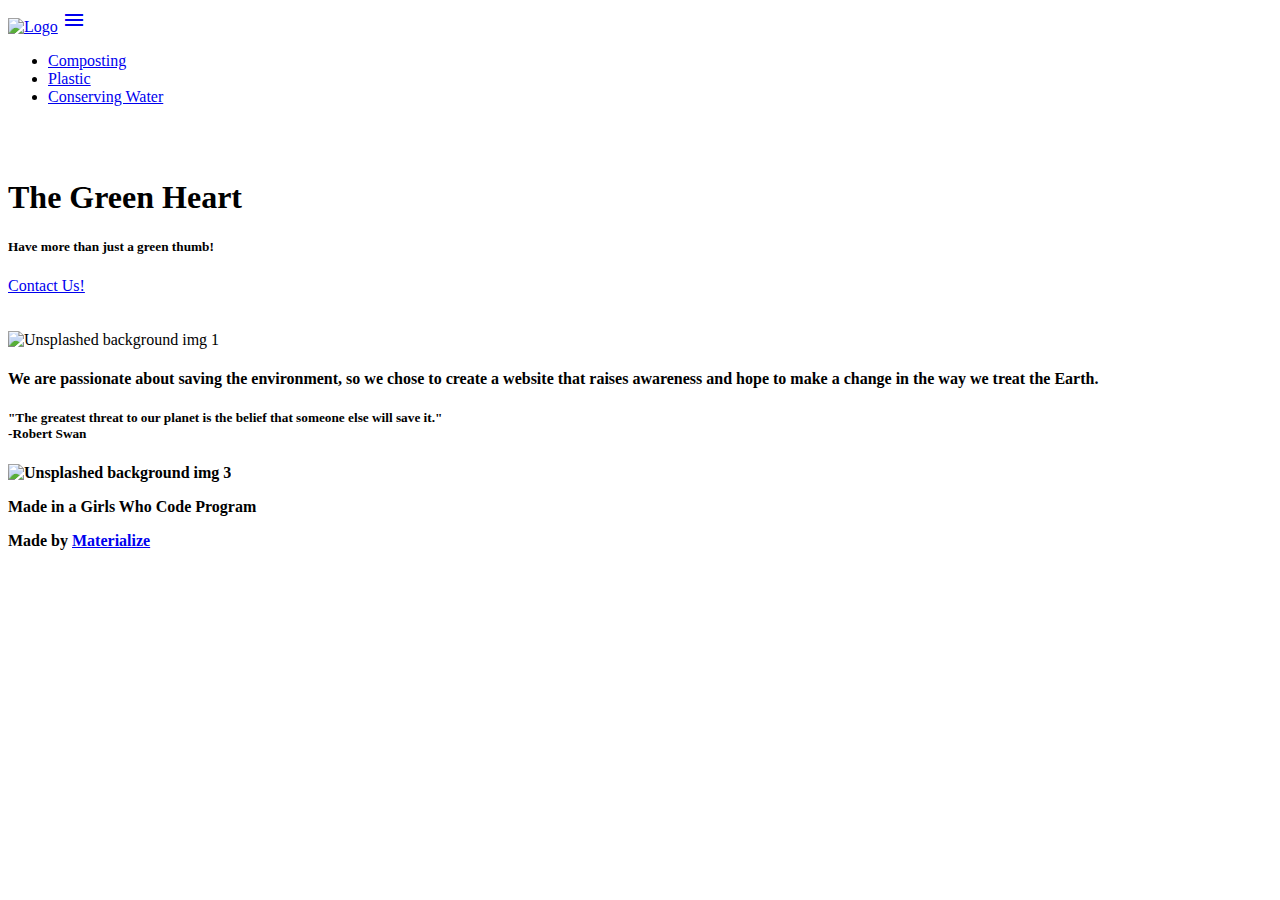
==== html/index.html @ 4b190156 "buttons work" ====
<!DOCTYPE html>
<html>
	<head>
	<title>The Green Heart</title>
		<script
			src="https://code.jquery.com/jquery-3.3.1.min.js"
			integrity="sha256-FgpCb/KJQlLNfOu91ta32o/NMZxltwRo8QtmkMRdAu8="
		crossorigin="anonymous"></script>
		<link rel="stylesheet" type="text/css" href="style.css">	

    <link rel="stylesheet" href="https://cdnjs.cloudflare.com/ajax/libs/materialize/1.0.0-rc.2/css/materialize.min.css">

    <!-- Compiled and minified JavaScript -->
    <script src="https://cdnjs.cloudflare.com/ajax/libs/materialize/1.0.0-rc.2/js/materialize.min.js"></script>
	<link href="https://fonts.googleapis.com/icon?family=Material+Icons" rel="stylesheet">
	</head>
	
	
	<body>
	<nav>
   <div class="nav-wrapper">
	   <a href="#" class="brand-logo center"><img src="http://emoji.co.uk/files/emoji-one/symbols-emoji-one/2018-green-heart.png" alt="Logo" height="70" width="70"></a>
      <a href="#" data-target="mobile-demo" class="sidenav-trigger"><i class="material-icons">menu</i></a>
      <ul id="nav-mobile" class="right hide-on-med-and-down">
        <li><a href="Composting.html">Composting</a></li>
        <li><a href="Plastic.html">Plastic</a></li>
        <li><a href="ConservingWater.html">Conserving Water</a></li>
      </ul>
    </div>
  </nav>

  <div id="index-banner" class="parallax-container">
    <div class="section no-pad-bot">
      <div class="container">
        <br><br>
        <h1 class="header center teal-text text-lighten-2">The Green Heart</h1>
        <div class="row center">
          <h5 class="header col s12 light">Have more than just a green thumb!</h5>
        </div>
        <div class="row center">
          <a href=ContactUs.html id="download-button" class="btn-large waves-effect waves-light teal lighten-1">Contact Us!</a>
        </div>
        <br><br>
		
		

      </div>
    </div>
    <div class="parallax"><img src="background1.jpg" alt="Unsplashed background img 1"></div>
  </div>


  <div class="container">
   <h4> <b> We are passionate about saving the environment, so we chose to create a website that raises awareness and hope to make a change in the way we treat the Earth. <b> </h4>
    <div class="section">
	
	

  

  <div class="parallax-container valign-wrapper">
    <div class="section no-pad-bot">
      <div class="container">
        <div class="row center">
          <h5 class="header col s12 light" >"The greatest threat to our planet is the belief that someone else will save it."<br> -Robert Swan</h5>
        </div>
      </div>
    </div>
    <div class="parallax"><img src="background3.jpg" alt="Unsplashed background img 3"></div>
  </div>

  <footer class="page-footer teal">
    <div class="container">
      <div class="row">
        <div class="col l6 s12">
          <p class="grey-text text-lighten-4">Made in a Girls Who Code Program</p>


       
    <div class="footer-copyright">
      <div class="container">
      Made by <a class="brown-text text-lighten-3" href="http://materializecss.com">Materialize</a>
      </div>
    </div>
  </footer>
        

  </body>
</html>
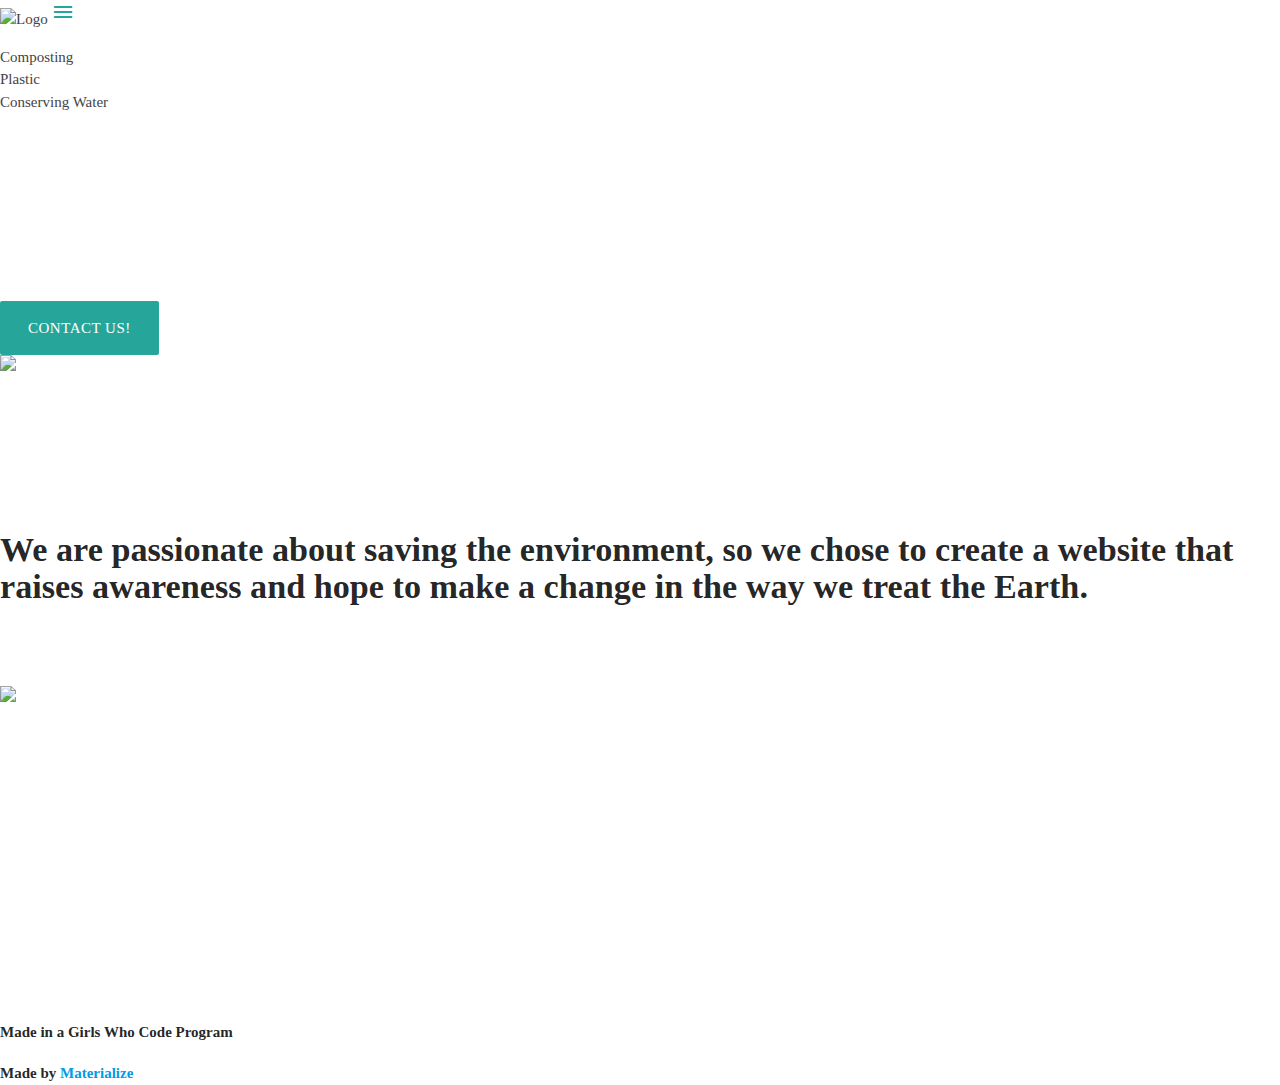
==== commit 302c08fa: "Merge branch 'master' of https://github.com/kendilangley/TheGreenHeart" ====
--- a/html/index.html
+++ b/html/index.html
@@ -6,7 +6,7 @@
 			src="https://code.jquery.com/jquery-3.3.1.min.js"
 			integrity="sha256-FgpCb/KJQlLNfOu91ta32o/NMZxltwRo8QtmkMRdAu8="
 		crossorigin="anonymous"></script>
-		<link rel="stylesheet" type="text/css" href="style.css">	
+		<link rel="stylesheet" type="text/css" href="../css/style.css">	
 
     <link rel="stylesheet" href="https://cdnjs.cloudflare.com/ajax/libs/materialize/1.0.0-rc.2/css/materialize.min.css">
 
--- a/css/style.css
+++ b/css/style.css
@@ -0,0 +1,5074 @@
+nav ul a,
+nav .brand-logo {
+  color: #444;
+  font-family: Georgia, serif;
+}
+
+p {
+  line-height: 2rem;
+   font-family: Georgia, serif;
+}
+
+.sidenav-trigger {
+  color: #26a69a;
+  font-family: Georgia, serif;
+}
+
+.parallax-container {
+  min-height: 380px;
+  line-height: 0;
+  height: auto;
+  color: rgba(255,255,255,.9);
+  font-family: Georgia, serif;
+}
+  .parallax-container .section {
+    width: 100%;
+	font-family: Georgia, serif;
+  }
+
+@media only screen and (max-width : 992px) {
+  .parallax-container .section {
+    position: absolute;
+    top: 40%;
+	font-family: Georgia, serif;
+  }
+  #index-banner .section {
+    top: 10%;
+	font-family: Georgia, serif;
+  }
+}
+
+@media only screen and (max-width : 600px) {
+  #index-banner .section {
+    top: 0;
+	font-family: Georgia, serif;
+  }
+}
+
+.icon-block {
+  padding: 0 15px;
+  font-family: Georgia, serif;
+}
+.icon-block .material-icons {
+  font-size: inherit;
+  font-family: Georgia, serif;
+}
+
+footer.page-footer {
+  margin: 0;
+  font-family: Georgia, serif;
+}
+html {
+  line-height: 1.15;
+  /* 1 */
+  -ms-text-size-adjust: 100%;
+  /* 2 */
+  -webkit-text-size-adjust: 100%;
+  /* 2 */
+  font-family: Georgia, serif;
+}
+
+
+body {
+  margin: 0;
+  font-family: Georgia, serif;
+}
+
+
+article,
+aside,
+footer,
+header,
+nav,
+section {
+  display: block;
+  font-family: Georgia, serif;
+}
+
+
+h1 {
+  font-size: 2em;
+  margin: 0.67em 0;
+  font-family: Georgia, serif;
+}
+
+figcaption,
+figure,
+main {
+  /* 1 */
+  display: block;
+  font-family: Georgia, serif;
+}
+
+figure {
+  margin: 1em 40px;
+  font-family: Georgia, serif;
+}
+
+hr {
+  -webkit-box-sizing: content-box;
+          box-sizing: content-box;
+  /* 1 */
+  height: 0;
+  /* 1 */
+  overflow: visible;
+  /* 2 */
+  font-family: Georgia, serif;
+}
+
+pre {
+  font-family: Georgia, serif;
+  /* 1 */
+  font-size: 1em;
+  /* 2 */
+}
+
+a {
+  background-color: transparent;
+  /* 1 */
+  -webkit-text-decoration-skip: objects;
+  /* 2 */
+  font-family: Georgia, serif;
+}
+
+abbr[title] {
+  border-bottom: none;
+  /* 1 */
+  text-decoration: underline;
+  /* 2 */
+  text-decoration: underline dotted;
+  /* 2 */
+  font-family: Georgia, serif;
+}
+
+b,
+strong {
+  font-weight: inherit;
+  font-family: Georgia, serif;
+}
+
+b,
+strong {
+  font-weight: bolder;
+  font-family: Georgia, serif;
+}
+
+code,
+kbd,
+samp {
+  font-family: Georgia, serif;
+  /* 1 */
+  font-size: 1em;
+  /* 2 */
+}
+
+dfn {
+  font-style: italic;
+  font-family: Georgia, serif;
+}
+
+mark {
+  background-color: #ff0;
+  color: #000;
+}
+
+/**
+ * Add the correct font size in all browsers.
+ */
+small {
+  font-size: 80%;
+}
+
+/**
+ * Prevent `sub` and `sup` elements from affecting the line height in
+ * all browsers.
+ */
+sub,
+sup {
+  font-size: 75%;
+  line-height: 0;
+  position: relative;
+  vertical-align: baseline;
+}
+
+sub {
+  bottom: -0.25em;
+}
+
+sup {
+  top: -0.5em;
+}
+
+/* Embedded content
+   ========================================================================== */
+/**
+ * Add the correct display in IE 9-.
+ */
+audio,
+video {
+  display: inline-block;
+}
+
+/**
+ * Add the correct display in iOS 4-7.
+ */
+audio:not([controls]) {
+  display: none;
+  height: 0;
+}
+
+/**
+ * Remove the border on images inside links in IE 10-.
+ */
+img {
+  border-style: none;
+}
+
+/**
+ * Hide the overflow in IE.
+ */
+svg:not(:root) {
+  overflow: hidden;
+}
+
+/* Forms
+   ========================================================================== */
+/**
+ * 1. Change the font styles in all browsers (opinionated).
+ * 2. Remove the margin in Firefox and Safari.
+ */
+button,
+input,
+optgroup,
+select,
+textarea {
+  font-family: sans-serif;
+  /* 1 */
+  font-size: 100%;
+  /* 1 */
+  line-height: 1.15;
+  /* 1 */
+  margin: 0;
+  /* 2 */
+}
+
+/**
+ * Show the overflow in IE.
+ * 1. Show the overflow in Edge.
+ */
+button,
+input {
+  /* 1 */
+  overflow: visible;
+}
+
+/**
+ * Remove the inheritance of text transform in Edge, Firefox, and IE.
+ * 1. Remove the inheritance of text transform in Firefox.
+ */
+button,
+select {
+  /* 1 */
+  text-transform: none;
+}
+
+/**
+ * 1. Prevent a WebKit bug where (2) destroys native `audio` and `video`
+ *    controls in Android 4.
+ * 2. Correct the inability to style clickable types in iOS and Safari.
+ */
+button,
+html [type="button"],
+[type="reset"],
+[type="submit"] {
+  -webkit-appearance: button;
+  /* 2 */
+}
+
+/**
+ * Remove the inner border and padding in Firefox.
+ */
+button::-moz-focus-inner,
+[type="button"]::-moz-focus-inner,
+[type="reset"]::-moz-focus-inner,
+[type="submit"]::-moz-focus-inner {
+  border-style: none;
+  padding: 0;
+}
+
+/**
+ * Restore the focus styles unset by the previous rule.
+ */
+button:-moz-focusring,
+[type="button"]:-moz-focusring,
+[type="reset"]:-moz-focusring,
+[type="submit"]:-moz-focusring {
+  outline: 1px dotted ButtonText;
+}
+
+/**
+ * Correct the padding in Firefox.
+ */
+fieldset {
+  padding: 0.35em 0.75em 0.625em;
+}
+
+/**
+ * 1. Correct the text wrapping in Edge and IE.
+ * 2. Correct the color inheritance from `fieldset` elements in IE.
+ * 3. Remove the padding so developers are not caught out when they zero out
+ *    `fieldset` elements in all browsers.
+ */
+legend {
+  -webkit-box-sizing: border-box;
+          box-sizing: border-box;
+  /* 1 */
+  color: inherit;
+  /* 2 */
+  display: table;
+  /* 1 */
+  max-width: 100%;
+  /* 1 */
+  padding: 0;
+  /* 3 */
+  white-space: normal;
+  /* 1 */
+}
+
+/**
+ * 1. Add the correct display in IE 9-.
+ * 2. Add the correct vertical alignment in Chrome, Firefox, and Opera.
+ */
+progress {
+  display: inline-block;
+  /* 1 */
+  vertical-align: baseline;
+  /* 2 */
+}
+
+/**
+ * Remove the default vertical scrollbar in IE.
+ */
+textarea {
+  overflow: auto;
+}
+
+/**
+ * 1. Add the correct box sizing in IE 10-.
+ * 2. Remove the padding in IE 10-.
+ */
+[type="checkbox"],
+[type="radio"] {
+  -webkit-box-sizing: border-box;
+          box-sizing: border-box;
+  /* 1 */
+  padding: 0;
+  /* 2 */
+}
+
+/**
+ * Correct the cursor style of increment and decrement buttons in Chrome.
+ */
+[type="number"]::-webkit-inner-spin-button,
+[type="number"]::-webkit-outer-spin-button {
+  height: auto;
+}
+
+/**
+ * 1. Correct the odd appearance in Chrome and Safari.
+ * 2. Correct the outline style in Safari.
+ */
+[type="search"] {
+  -webkit-appearance: textfield;
+  /* 1 */
+  outline-offset: -2px;
+  /* 2 */
+}
+
+/**
+ * Remove the inner padding and cancel buttons in Chrome and Safari on macOS.
+ */
+[type="search"]::-webkit-search-cancel-button,
+[type="search"]::-webkit-search-decoration {
+  -webkit-appearance: none;
+}
+
+/**
+ * 1. Correct the inability to style clickable types in iOS and Safari.
+ * 2. Change font properties to `inherit` in Safari.
+ */
+::-webkit-file-upload-button {
+  -webkit-appearance: button;
+  /* 1 */
+  font: inherit;
+  /* 2 */
+}
+
+/* Interactive
+   ========================================================================== */
+/*
+ * Add the correct display in IE 9-.
+ * 1. Add the correct display in Edge, IE, and Firefox.
+ */
+details,
+menu {
+  display: block;
+}
+
+/*
+ * Add the correct display in all browsers.
+ */
+summary {
+  display: list-item;
+}
+
+/* Scripting
+   ========================================================================== */
+/**
+ * Add the correct display in IE 9-.
+ */
+canvas {
+  display: inline-block;
+}
+
+/**
+ * Add the correct display in IE.
+ */
+template {
+  display: none;
+}
+
+/* Hidden
+   ========================================================================== */
+/**
+ * Add the correct display in IE 10-.
+ */
+[hidden] {
+  display: none;
+}
+
+html {
+  -webkit-box-sizing: border-box;
+          box-sizing: border-box;
+}
+
+*, *:before, *:after {
+  -webkit-box-sizing: inherit;
+          box-sizing: inherit;
+}
+
+button,
+input,
+optgroup,
+select,
+textarea {
+  font-family: -apple-system, BlinkMacSystemFont, "Segoe UI", Roboto, Oxygen-Sans, Ubuntu, Cantarell, "Helvetica Neue", sans-serif;
+}
+
+ul:not(.browser-default) {
+  padding-left: 0;
+  list-style-type: none;
+}
+
+ul:not(.browser-default) > li {
+  list-style-type: none;
+}
+
+a {
+  color: #039be5;
+  text-decoration: none;
+  -webkit-tap-highlight-color: transparent;
+}
+
+a {
+  text-decoration: none;
+}
+
+html {
+  line-height: 1.5;
+  font-family: -apple-system, BlinkMacSystemFont, "Segoe UI", Roboto, Oxygen-Sans, Ubuntu, Cantarell, "Helvetica Neue", sans-serif;
+  font-weight: normal;
+  color: rgba(0, 0, 0, 0.87);
+}
+
+@media only screen and (min-width: 0) {
+  html {
+    font-size: 14px;
+  }
+}
+
+@media only screen and (min-width: 992px) {
+  html {
+    font-size: 14.5px;
+  }
+}
+
+@media only screen and (min-width: 1200px) {
+  html {
+    font-size: 15px;
+  }
+}
+
+h1, h2, h3, h4, h5, h6 {
+  font-weight: 400;
+  line-height: 1.3;
+}
+
+h1 a, h2 a, h3 a, h4 a, h5 a, h6 a {
+  font-weight: inherit;
+}
+
+h1 {
+  font-size: 4.2rem;
+  line-height: 110%;
+  margin: 2.8rem 0 1.68rem 0;
+}
+
+h2 {
+  font-size: 3.56rem;
+  line-height: 110%;
+  margin: 2.3733333333rem 0 1.424rem 0;
+}
+
+h3 {
+  font-size: 2.92rem;
+  line-height: 110%;
+  margin: 1.9466666667rem 0 1.168rem 0;
+}
+
+h4 {
+  font-size: 2.28rem;
+  line-height: 110%;
+  margin: 1.52rem 0 0.912rem 0;
+}
+
+h5 {
+  font-size: 1.64rem;
+  line-height: 110%;
+  margin: 1.0933333333rem 0 0.656rem 0;
+}
+
+h6 {
+  font-size: 1.15rem;
+  line-height: 110%;
+  margin: 0.7666666667rem 0 0.46rem 0;
+}
+
+em {
+  font-style: italic;
+}
+
+strong {
+  font-weight: 500;
+}
+
+small {
+  font-size: 75%;
+}
+
+.light {
+  font-weight: 300;
+}
+
+.thin {
+  font-weight: 200;
+}
+
+@media only screen and (min-width: 360px) {
+  .flow-text {
+    font-size: 1.2rem;
+  }
+}
+
+@media only screen and (min-width: 390px) {
+  .flow-text {
+    font-size: 1.224rem;
+  }
+}
+
+@media only screen and (min-width: 420px) {
+  .flow-text {
+    font-size: 1.248rem;
+  }
+}
+
+@media only screen and (min-width: 450px) {
+  .flow-text {
+    font-size: 1.272rem;
+  }
+}
+
+@media only screen and (min-width: 480px) {
+  .flow-text {
+    font-size: 1.296rem;
+  }
+}
+
+@media only screen and (min-width: 510px) {
+  .flow-text {
+    font-size: 1.32rem;
+  }
+}
+
+@media only screen and (min-width: 540px) {
+  .flow-text {
+    font-size: 1.344rem;
+  }
+}
+
+@media only screen and (min-width: 570px) {
+  .flow-text {
+    font-size: 1.368rem;
+  }
+}
+
+@media only screen and (min-width: 600px) {
+  .flow-text {
+    font-size: 1.392rem;
+  }
+}
+
+@media only screen and (min-width: 630px) {
+  .flow-text {
+    font-size: 1.416rem;
+  }
+}
+
+@media only screen and (min-width: 660px) {
+  .flow-text {
+    font-size: 1.44rem;
+  }
+}
+
+@media only screen and (min-width: 690px) {
+  .flow-text {
+    font-size: 1.464rem;
+  }
+}
+
+@media only screen and (min-width: 720px) {
+  .flow-text {
+    font-size: 1.488rem;
+  }
+}
+
+@media only screen and (min-width: 750px) {
+  .flow-text {
+    font-size: 1.512rem;
+  }
+}
+
+@media only screen and (min-width: 780px) {
+  .flow-text {
+    font-size: 1.536rem;
+  }
+}
+
+@media only screen and (min-width: 810px) {
+  .flow-text {
+    font-size: 1.56rem;
+  }
+}
+
+@media only screen and (min-width: 840px) {
+  .flow-text {
+    font-size: 1.584rem;
+  }
+}
+
+@media only screen and (min-width: 870px) {
+  .flow-text {
+    font-size: 1.608rem;
+  }
+}
+
+@media only screen and (min-width: 900px) {
+  .flow-text {
+    font-size: 1.632rem;
+  }
+}
+
+@media only screen and (min-width: 930px) {
+  .flow-text {
+    font-size: 1.656rem;
+  }
+}
+
+@media only screen and (min-width: 960px) {
+  .flow-text {
+    font-size: 1.68rem;
+  }
+}
+
+@media only screen and (max-width: 360px) {
+  .flow-text {
+    font-size: 1.2rem;
+  }
+}
+
+.scale-transition {
+  -webkit-transition: -webkit-transform 0.3s cubic-bezier(0.53, 0.01, 0.36, 1.63) !important;
+  transition: -webkit-transform 0.3s cubic-bezier(0.53, 0.01, 0.36, 1.63) !important;
+  transition: transform 0.3s cubic-bezier(0.53, 0.01, 0.36, 1.63) !important;
+  transition: transform 0.3s cubic-bezier(0.53, 0.01, 0.36, 1.63), -webkit-transform 0.3s cubic-bezier(0.53, 0.01, 0.36, 1.63) !important;
+}
+
+.scale-transition.scale-out {
+  -webkit-transform: scale(0);
+          transform: scale(0);
+  -webkit-transition: -webkit-transform .2s !important;
+  transition: -webkit-transform .2s !important;
+  transition: transform .2s !important;
+  transition: transform .2s, -webkit-transform .2s !important;
+}
+
+.scale-transition.scale-in {
+  -webkit-transform: scale(1);
+          transform: scale(1);
+}
+
+.card-panel {
+  -webkit-transition: -webkit-box-shadow .25s;
+  transition: -webkit-box-shadow .25s;
+  transition: box-shadow .25s;
+  transition: box-shadow .25s, -webkit-box-shadow .25s;
+  padding: 24px;
+  margin: 0.5rem 0 1rem 0;
+  border-radius: 2px;
+  background-color: #fff;
+}
+
+.card {
+  position: relative;
+  margin: 0.5rem 0 1rem 0;
+  background-color: #fff;
+  -webkit-transition: -webkit-box-shadow .25s;
+  transition: -webkit-box-shadow .25s;
+  transition: box-shadow .25s;
+  transition: box-shadow .25s, -webkit-box-shadow .25s;
+  border-radius: 2px;
+}
+
+.card .card-title {
+  font-size: 24px;
+  font-weight: 300;
+}
+
+.card .card-title.activator {
+  cursor: pointer;
+}
+
+.card.small, .card.medium, .card.large {
+  position: relative;
+}
+
+.card.small .card-image, .card.medium .card-image, .card.large .card-image {
+  max-height: 60%;
+  overflow: hidden;
+}
+
+.card.small .card-image + .card-content, .card.medium .card-image + .card-content, .card.large .card-image + .card-content {
+  max-height: 40%;
+}
+
+.card.small .card-content, .card.medium .card-content, .card.large .card-content {
+  max-height: 100%;
+  overflow: hidden;
+}
+
+.card.small .card-action, .card.medium .card-action, .card.large .card-action {
+  position: absolute;
+  bottom: 0;
+  left: 0;
+  right: 0;
+}
+
+.card.small {
+  height: 300px;
+}
+
+.card.medium {
+  height: 400px;
+}
+
+.card.large {
+  height: 500px;
+}
+
+.card.horizontal {
+  display: -webkit-box;
+  display: -webkit-flex;
+  display: -ms-flexbox;
+  display: flex;
+}
+
+.card.horizontal.small .card-image, .card.horizontal.medium .card-image, .card.horizontal.large .card-image {
+  height: 100%;
+  max-height: none;
+  overflow: visible;
+}
+
+.card.horizontal.small .card-image img, .card.horizontal.medium .card-image img, .card.horizontal.large .card-image img {
+  height: 100%;
+}
+
+.card.horizontal .card-image {
+  max-width: 50%;
+}
+
+.card.horizontal .card-image img {
+  border-radius: 2px 0 0 2px;
+  max-width: 100%;
+  width: auto;
+}
+
+.card.horizontal .card-stacked {
+  display: -webkit-box;
+  display: -webkit-flex;
+  display: -ms-flexbox;
+  display: flex;
+  -webkit-box-orient: vertical;
+  -webkit-box-direction: normal;
+  -webkit-flex-direction: column;
+      -ms-flex-direction: column;
+          flex-direction: column;
+  -webkit-box-flex: 1;
+  -webkit-flex: 1;
+      -ms-flex: 1;
+          flex: 1;
+  position: relative;
+}
+
+.card.horizontal .card-stacked .card-content {
+  -webkit-box-flex: 1;
+  -webkit-flex-grow: 1;
+      -ms-flex-positive: 1;
+          flex-grow: 1;
+}
+
+.card.sticky-action .card-action {
+  z-index: 2;
+}
+
+.card.sticky-action .card-reveal {
+  z-index: 1;
+  padding-bottom: 64px;
+}
+
+.card .card-image {
+  position: relative;
+}
+
+.card .card-image img {
+  display: block;
+  border-radius: 2px 2px 0 0;
+  position: relative;
+  left: 0;
+  right: 0;
+  top: 0;
+  bottom: 0;
+  width: 100%;
+}
+
+.card .card-image .card-title {
+  color: #fff;
+  position: absolute;
+  bottom: 0;
+  left: 0;
+  max-width: 100%;
+  padding: 24px;
+}
+
+.card .card-content {
+  padding: 24px;
+  border-radius: 0 0 2px 2px;
+}
+
+.card .card-content p {
+  margin: 0;
+}
+
+.card .card-content .card-title {
+  display: block;
+  line-height: 32px;
+  margin-bottom: 8px;
+}
+
+.card .card-content .card-title i {
+  line-height: 32px;
+}
+
+.card .card-action {
+  background-color: inherit;
+  border-top: 1px solid rgba(160, 160, 160, 0.2);
+  position: relative;
+  padding: 16px 24px;
+}
+
+.card .card-action:last-child {
+  border-radius: 0 0 2px 2px;
+}
+
+.card .card-action a:not(.btn):not(.btn-large):not(.btn-small):not(.btn-large):not(.btn-floating) {
+  color: #ffab40;
+  margin-right: 24px;
+  -webkit-transition: color .3s ease;
+  transition: color .3s ease;
+  text-transform: uppercase;
+}
+
+.card .card-action a:not(.btn):not(.btn-large):not(.btn-small):not(.btn-large):not(.btn-floating):hover {
+  color: #ffd8a6;
+}
+
+.card .card-reveal {
+  padding: 24px;
+  position: absolute;
+  background-color: #fff;
+  width: 100%;
+  overflow-y: auto;
+  left: 0;
+  top: 100%;
+  height: 100%;
+  z-index: 3;
+  display: none;
+}
+
+.card .card-reveal .card-title {
+  cursor: pointer;
+  display: block;
+}
+
+#toast-container {
+  display: block;
+  position: fixed;
+  z-index: 10000;
+}
+
+@media only screen and (max-width: 600px) {
+  #toast-container {
+    min-width: 100%;
+    bottom: 0%;
+  }
+}
+
+@media only screen and (min-width: 601px) and (max-width: 992px) {
+  #toast-container {
+    left: 5%;
+    bottom: 7%;
+    max-width: 90%;
+  }
+}
+
+@media only screen and (min-width: 993px) {
+  #toast-container {
+    top: 10%;
+    right: 7%;
+    max-width: 86%;
+  }
+}
+
+.toast {
+  border-radius: 2px;
+  top: 35px;
+  width: auto;
+  margin-top: 10px;
+  position: relative;
+  max-width: 100%;
+  height: auto;
+  min-height: 48px;
+  line-height: 1.5em;
+  background-color: #323232;
+  padding: 10px 25px;
+  font-size: 1.1rem;
+  font-weight: 300;
+  color: #fff;
+  display: -webkit-box;
+  display: -webkit-flex;
+  display: -ms-flexbox;
+  display: flex;
+  -webkit-box-align: center;
+  -webkit-align-items: center;
+      -ms-flex-align: center;
+          align-items: center;
+  -webkit-box-pack: justify;
+  -webkit-justify-content: space-between;
+      -ms-flex-pack: justify;
+          justify-content: space-between;
+  cursor: default;
+}
+
+.toast .toast-action {
+  color: #eeff41;
+  font-weight: 500;
+  margin-right: -25px;
+  margin-left: 3rem;
+}
+
+.toast.rounded {
+  border-radius: 24px;
+}
+
+@media only screen and (max-width: 600px) {
+  .toast {
+    width: 100%;
+    border-radius: 0;
+  }
+}
+
+.tabs {
+  position: relative;
+  overflow-x: auto;
+  overflow-y: hidden;
+  height: 48px;
+  width: 100%;
+  background-color: #fff;
+  margin: 0 auto;
+  white-space: nowrap;
+}
+
+.tabs.tabs-transparent {
+  background-color: transparent;
+}
+
+.tabs.tabs-transparent .tab a,
+.tabs.tabs-transparent .tab.disabled a,
+.tabs.tabs-transparent .tab.disabled a:hover {
+  color: rgba(255, 255, 255, 0.7);
+}
+
+.tabs.tabs-transparent .tab a:hover,
+.tabs.tabs-transparent .tab a.active {
+  color: #fff;
+}
+
+.tabs.tabs-transparent .indicator {
+  background-color: #fff;
+}
+
+.tabs.tabs-fixed-width {
+  display: -webkit-box;
+  display: -webkit-flex;
+  display: -ms-flexbox;
+  display: flex;
+}
+
+.tabs.tabs-fixed-width .tab {
+  -webkit-box-flex: 1;
+  -webkit-flex-grow: 1;
+      -ms-flex-positive: 1;
+          flex-grow: 1;
+}
+
+.tabs .tab {
+  display: inline-block;
+  text-align: center;
+  line-height: 48px;
+  height: 48px;
+  padding: 0;
+  margin: 0;
+  text-transform: uppercase;
+}
+
+.tabs .tab a {
+  color: rgba(238, 110, 115, 0.7);
+  display: block;
+  width: 100%;
+  height: 100%;
+  padding: 0 24px;
+  font-size: 14px;
+  text-overflow: ellipsis;
+  overflow: hidden;
+  -webkit-transition: color .28s ease, background-color .28s ease;
+  transition: color .28s ease, background-color .28s ease;
+}
+
+.tabs .tab a:focus, .tabs .tab a:focus.active {
+  background-color: rgba(246, 178, 181, 0.2);
+  outline: none;
+}
+
+.tabs .tab a:hover, .tabs .tab a.active {
+  background-color: transparent;
+  color: #ee6e73;
+}
+
+.tabs .tab.disabled a,
+.tabs .tab.disabled a:hover {
+  color: rgba(238, 110, 115, 0.4);
+  cursor: default;
+}
+
+.tabs .indicator {
+  position: absolute;
+  bottom: 0;
+  height: 2px;
+  background-color: #f6b2b5;
+  will-change: left, right;
+}
+
+@media only screen and (max-width: 992px) {
+  .tabs {
+    display: -webkit-box;
+    display: -webkit-flex;
+    display: -ms-flexbox;
+    display: flex;
+  }
+  .tabs .tab {
+    -webkit-box-flex: 1;
+    -webkit-flex-grow: 1;
+        -ms-flex-positive: 1;
+            flex-grow: 1;
+  }
+  .tabs .tab a {
+    padding: 0 12px;
+  }
+}
+
+.material-tooltip {
+  padding: 10px 8px;
+  font-size: 1rem;
+  z-index: 2000;
+  background-color: transparent;
+  border-radius: 2px;
+  color: #fff;
+  min-height: 36px;
+  line-height: 120%;
+  opacity: 0;
+  position: absolute;
+  text-align: center;
+  max-width: calc(100% - 4px);
+  overflow: hidden;
+  left: 0;
+  top: 0;
+  pointer-events: none;
+  visibility: hidden;
+  background-color: #323232;
+}
+
+.backdrop {
+  position: absolute;
+  opacity: 0;
+  height: 7px;
+  width: 14px;
+  border-radius: 0 0 50% 50%;
+  background-color: #323232;
+  z-index: -1;
+  -webkit-transform-origin: 50% 0%;
+          transform-origin: 50% 0%;
+  visibility: hidden;
+}
+
+.btn, .btn-large, .btn-small,
+.btn-flat {
+  border: none;
+  border-radius: 2px;
+  display: inline-block;
+  height: 36px;
+  line-height: 36px;
+  padding: 0 16px;
+  text-transform: uppercase;
+  vertical-align: middle;
+  -webkit-tap-highlight-color: transparent;
+}
+
+.btn.disabled, .disabled.btn-large, .disabled.btn-small,
+.btn-floating.disabled,
+.btn-large.disabled,
+.btn-small.disabled,
+.btn-flat.disabled,
+.btn:disabled,
+.btn-large:disabled,
+.btn-small:disabled,
+.btn-floating:disabled,
+.btn-large:disabled,
+.btn-small:disabled,
+.btn-flat:disabled,
+.btn[disabled],
+[disabled].btn-large,
+[disabled].btn-small,
+.btn-floating[disabled],
+.btn-large[disabled],
+.btn-small[disabled],
+.btn-flat[disabled] {
+  pointer-events: none;
+  background-color: #DFDFDF !important;
+  -webkit-box-shadow: none;
+          box-shadow: none;
+  color: #9F9F9F !important;
+  cursor: default;
+}
+
+.btn.disabled:hover, .disabled.btn-large:hover, .disabled.btn-small:hover,
+.btn-floating.disabled:hover,
+.btn-large.disabled:hover,
+.btn-small.disabled:hover,
+.btn-flat.disabled:hover,
+.btn:disabled:hover,
+.btn-large:disabled:hover,
+.btn-small:disabled:hover,
+.btn-floating:disabled:hover,
+.btn-large:disabled:hover,
+.btn-small:disabled:hover,
+.btn-flat:disabled:hover,
+.btn[disabled]:hover,
+[disabled].btn-large:hover,
+[disabled].btn-small:hover,
+.btn-floating[disabled]:hover,
+.btn-large[disabled]:hover,
+.btn-small[disabled]:hover,
+.btn-flat[disabled]:hover {
+  background-color: #DFDFDF !important;
+  color: #9F9F9F !important;
+}
+
+.btn, .btn-large, .btn-small,
+.btn-floating,
+.btn-large,
+.btn-small,
+.btn-flat {
+  font-size: 14px;
+  outline: 0;
+}
+
+.btn i, .btn-large i, .btn-small i,
+.btn-floating i,
+.btn-large i,
+.btn-small i,
+.btn-flat i {
+  font-size: 1.3rem;
+  line-height: inherit;
+}
+
+.btn:focus, .btn-large:focus, .btn-small:focus,
+.btn-floating:focus {
+  background-color: #1d7d74;
+}
+
+.btn, .btn-large, .btn-small {
+  text-decoration: none;
+  color: #fff;
+  background-color: #26a69a;
+  text-align: center;
+  letter-spacing: .5px;
+  -webkit-transition: background-color .2s ease-out;
+  transition: background-color .2s ease-out;
+  cursor: pointer;
+}
+
+.btn:hover, .btn-large:hover, .btn-small:hover {
+  background-color: #2bbbad;
+}
+
+.btn-floating {
+  display: inline-block;
+  color: #fff;
+  position: relative;
+  overflow: hidden;
+  z-index: 1;
+  width: 40px;
+  height: 40px;
+  line-height: 40px;
+  padding: 0;
+  background-color: #26a69a;
+  border-radius: 50%;
+  -webkit-transition: background-color .3s;
+  transition: background-color .3s;
+  cursor: pointer;
+  vertical-align: middle;
+}
+
+.btn-floating:hover {
+  background-color: #26a69a;
+}
+
+.btn-floating:before {
+  border-radius: 0;
+}
+
+.btn-floating.btn-large {
+  width: 56px;
+  height: 56px;
+  padding: 0;
+}
+
+.btn-floating.btn-large.halfway-fab {
+  bottom: -28px;
+}
+
+.btn-floating.btn-large i {
+  line-height: 56px;
+}
+
+.btn-floating.btn-small {
+  width: 32.4px;
+  height: 32.4px;
+}
+
+.btn-floating.btn-small.halfway-fab {
+  bottom: -16.2px;
+}
+
+.btn-floating.btn-small i {
+  line-height: 32.4px;
+}
+
+.btn-floating.halfway-fab {
+  position: absolute;
+  right: 24px;
+  bottom: -20px;
+}
+
+.btn-floating.halfway-fab.left {
+  right: auto;
+  left: 24px;
+}
+
+.btn-floating i {
+  width: inherit;
+  display: inline-block;
+  text-align: center;
+  color: #fff;
+  font-size: 1.6rem;
+  line-height: 40px;
+}
+
+button.btn-floating {
+  border: none;
+}
+
+.fixed-action-btn {
+  position: fixed;
+  right: 23px;
+  bottom: 23px;
+  padding-top: 15px;
+  margin-bottom: 0;
+  z-index: 997;
+}
+
+.fixed-action-btn.active ul {
+  visibility: visible;
+}
+
+.fixed-action-btn.direction-left, .fixed-action-btn.direction-right {
+  padding: 0 0 0 15px;
+}
+
+.fixed-action-btn.direction-left ul, .fixed-action-btn.direction-right ul {
+  text-align: right;
+  right: 64px;
+  top: 50%;
+  -webkit-transform: translateY(-50%);
+          transform: translateY(-50%);
+  height: 100%;
+  left: auto;
+  /*width 100% only goes to width of button container */
+  width: 500px;
+}
+
+.fixed-action-btn.direction-left ul li, .fixed-action-btn.direction-right ul li {
+  display: inline-block;
+  margin: 7.5px 15px 0 0;
+}
+
+.fixed-action-btn.direction-right {
+  padding: 0 15px 0 0;
+}
+
+.fixed-action-btn.direction-right ul {
+  text-align: left;
+  direction: rtl;
+  left: 64px;
+  right: auto;
+}
+
+.fixed-action-btn.direction-right ul li {
+  margin: 7.5px 0 0 15px;
+}
+
+.fixed-action-btn.direction-bottom {
+  padding: 0 0 15px 0;
+}
+
+.fixed-action-btn.direction-bottom ul {
+  top: 64px;
+  bottom: auto;
+  display: -webkit-box;
+  display: -webkit-flex;
+  display: -ms-flexbox;
+  display: flex;
+  -webkit-box-orient: vertical;
+  -webkit-box-direction: reverse;
+  -webkit-flex-direction: column-reverse;
+      -ms-flex-direction: column-reverse;
+          flex-direction: column-reverse;
+}
+
+.fixed-action-btn.direction-bottom ul li {
+  margin: 15px 0 0 0;
+}
+
+.fixed-action-btn.toolbar {
+  padding: 0;
+  height: 56px;
+}
+
+.fixed-action-btn.toolbar.active > a i {
+  opacity: 0;
+}
+
+.fixed-action-btn.toolbar ul {
+  display: -webkit-box;
+  display: -webkit-flex;
+  display: -ms-flexbox;
+  display: flex;
+  top: 0;
+  bottom: 0;
+  z-index: 1;
+}
+
+.fixed-action-btn.toolbar ul li {
+  -webkit-box-flex: 1;
+  -webkit-flex: 1;
+      -ms-flex: 1;
+          flex: 1;
+  display: inline-block;
+  margin: 0;
+  height: 100%;
+  -webkit-transition: none;
+  transition: none;
+}
+
+.fixed-action-btn.toolbar ul li a {
+  display: block;
+  overflow: hidden;
+  position: relative;
+  width: 100%;
+  height: 100%;
+  background-color: transparent;
+  -webkit-box-shadow: none;
+          box-shadow: none;
+  color: #fff;
+  line-height: 56px;
+  z-index: 1;
+}
+
+.fixed-action-btn.toolbar ul li a i {
+  line-height: inherit;
+}
+
+.fixed-action-btn ul {
+  left: 0;
+  right: 0;
+  text-align: center;
+  position: absolute;
+  bottom: 64px;
+  margin: 0;
+  visibility: hidden;
+}
+
+.fixed-action-btn ul li {
+  margin-bottom: 15px;
+}
+
+.fixed-action-btn ul a.btn-floating {
+  opacity: 0;
+}
+
+.fixed-action-btn .fab-backdrop {
+  position: absolute;
+  top: 0;
+  left: 0;
+  z-index: -1;
+  width: 40px;
+  height: 40px;
+  background-color: #26a69a;
+  border-radius: 50%;
+  -webkit-transform: scale(0);
+          transform: scale(0);
+}
+
+.btn-flat {
+  -webkit-box-shadow: none;
+          box-shadow: none;
+  background-color: transparent;
+  color: #343434;
+  cursor: pointer;
+  -webkit-transition: background-color .2s;
+  transition: background-color .2s;
+}
+
+.btn-flat:focus, .btn-flat:hover {
+  -webkit-box-shadow: none;
+          box-shadow: none;
+}
+
+.btn-flat:focus {
+  background-color: rgba(0, 0, 0, 0.1);
+}
+
+.btn-flat.disabled, .btn-flat.btn-flat[disabled] {
+  background-color: transparent !important;
+  color: #b3b2b2 !important;
+  cursor: default;
+}
+
+.btn-large {
+  height: 54px;
+  line-height: 54px;
+  font-size: 15px;
+  padding: 0 28px;
+}
+
+.btn-large i {
+  font-size: 1.6rem;
+}
+
+.btn-small {
+  height: 32.4px;
+  line-height: 32.4px;
+  font-size: 13px;
+}
+
+.btn-small i {
+  font-size: 1.2rem;
+}
+
+.btn-block {
+  display: block;
+}
+
+.dropdown-content {
+  background-color: #fff;
+  margin: 0;
+  display: none;
+  min-width: 100px;
+  overflow-y: auto;
+  opacity: 0;
+  position: absolute;
+  left: 0;
+  top: 0;
+  z-index: 9999;
+  -webkit-transform-origin: 0 0;
+          transform-origin: 0 0;
+}
+
+.dropdown-content:focus {
+  outline: 0;
+}
+
+.dropdown-content li {
+  clear: both;
+  color: rgba(0, 0, 0, 0.87);
+  cursor: pointer;
+  min-height: 50px;
+  line-height: 1.5rem;
+  width: 100%;
+  text-align: left;
+}
+
+.dropdown-content li:hover, .dropdown-content li.active {
+  background-color: #eee;
+}
+
+.dropdown-content li:focus {
+  outline: none;
+}
+
+.dropdown-content li.divider {
+  min-height: 0;
+  height: 1px;
+}
+
+.dropdown-content li > a, .dropdown-content li > span {
+  font-size: 16px;
+  color: #26a69a;
+  display: block;
+  line-height: 22px;
+  padding: 14px 16px;
+}
+
+.dropdown-content li > span > label {
+  top: 1px;
+  left: 0;
+  height: 18px;
+}
+
+.dropdown-content li > a > i {
+  height: inherit;
+  line-height: inherit;
+  float: left;
+  margin: 0 24px 0 0;
+  width: 24px;
+}
+
+body.keyboard-focused .dropdown-content li:focus {
+  background-color: #dadada;
+}
+
+.input-field.col .dropdown-content [type="checkbox"] + label {
+  top: 1px;
+  left: 0;
+  height: 18px;
+  -webkit-transform: none;
+          transform: none;
+}
+
+.dropdown-trigger {
+  cursor: pointer;
+}
+
+/*!
+ * Waves v0.6.0
+ * http://fian.my.id/Waves
+ *
+ * Copyright 2014 Alfiana E. Sibuea and other contributors
+ * Released under the MIT license
+ * https://github.com/fians/Waves/blob/master/LICENSE
+ */
+.waves-effect {
+  position: relative;
+  cursor: pointer;
+  display: inline-block;
+  overflow: hidden;
+  -webkit-user-select: none;
+     -moz-user-select: none;
+      -ms-user-select: none;
+          user-select: none;
+  -webkit-tap-highlight-color: transparent;
+  vertical-align: middle;
+  z-index: 1;
+  -webkit-transition: .3s ease-out;
+  transition: .3s ease-out;
+}
+
+.waves-effect .waves-ripple {
+  position: absolute;
+  border-radius: 50%;
+  width: 20px;
+  height: 20px;
+  margin-top: -10px;
+  margin-left: -10px;
+  opacity: 0;
+  background: rgba(0, 0, 0, 0.2);
+  -webkit-transition: all 0.7s ease-out;
+  transition: all 0.7s ease-out;
+  -webkit-transition-property: opacity, -webkit-transform;
+  transition-property: opacity, -webkit-transform;
+  transition-property: transform, opacity;
+  transition-property: transform, opacity, -webkit-transform;
+  -webkit-transform: scale(0);
+          transform: scale(0);
+  pointer-events: none;
+}
+
+.waves-effect.waves-light .waves-ripple {
+  background-color: rgba(255, 255, 255, 0.45);
+}
+
+.waves-effect.waves-red .waves-ripple {
+  background-color: rgba(244, 67, 54, 0.7);
+}
+
+.waves-effect.waves-yellow .waves-ripple {
+  background-color: rgba(255, 235, 59, 0.7);
+}
+
+.waves-effect.waves-orange .waves-ripple {
+  background-color: rgba(255, 152, 0, 0.7);
+}
+
+.waves-effect.waves-purple .waves-ripple {
+  background-color: rgba(156, 39, 176, 0.7);
+}
+
+.waves-effect.waves-green .waves-ripple {
+  background-color: rgba(76, 175, 80, 0.7);
+}
+
+.waves-effect.waves-teal .waves-ripple {
+  background-color: rgba(0, 150, 136, 0.7);
+}
+
+.waves-effect input[type="button"], .waves-effect input[type="reset"], .waves-effect input[type="submit"] {
+  border: 0;
+  font-style: normal;
+  font-size: inherit;
+  text-transform: inherit;
+  background: none;
+}
+
+.waves-effect img {
+  position: relative;
+  z-index: -1;
+}
+
+.waves-notransition {
+  -webkit-transition: none !important;
+  transition: none !important;
+}
+
+.waves-circle {
+  -webkit-transform: translateZ(0);
+          transform: translateZ(0);
+  -webkit-mask-image: -webkit-radial-gradient(circle, white 100%, black 100%);
+}
+
+.waves-input-wrapper {
+  border-radius: 0.2em;
+  vertical-align: bottom;
+}
+
+.waves-input-wrapper .waves-button-input {
+  position: relative;
+  top: 0;
+  left: 0;
+  z-index: 1;
+}
+
+.waves-circle {
+  text-align: center;
+  width: 2.5em;
+  height: 2.5em;
+  line-height: 2.5em;
+  border-radius: 50%;
+  -webkit-mask-image: none;
+}
+
+.waves-block {
+  display: block;
+}
+
+/* Firefox Bug: link not triggered */
+.waves-effect .waves-ripple {
+  z-index: -1;
+}
+
+.modal {
+  display: none;
+  position: fixed;
+  left: 0;
+  right: 0;
+  background-color: #fafafa;
+  padding: 0;
+  max-height: 70%;
+  width: 55%;
+  margin: auto;
+  overflow-y: auto;
+  border-radius: 2px;
+  will-change: top, opacity;
+}
+
+@media only screen and (max-width: 992px) {
+  .modal {
+    width: 80%;
+  }
+}
+
+.modal h1, .modal h2, .modal h3, .modal h4 {
+  margin-top: 0;
+}
+
+.modal .modal-content {
+  padding: 24px;
+}
+
+.modal .modal-close {
+  cursor: pointer;
+}
+
+.modal .modal-footer {
+  border-radius: 0 0 2px 2px;
+  background-color: #fafafa;
+  padding: 4px 6px;
+  height: 56px;
+  width: 100%;
+  text-align: right;
+}
+
+.modal .modal-footer .btn, .modal .modal-footer .btn-large, .modal .modal-footer .btn-small, .modal .modal-footer .btn-flat {
+  margin: 6px 0;
+}
+
+.modal-overlay {
+  position: fixed;
+  z-index: 999;
+  top: -25%;
+  left: 0;
+  bottom: 0;
+  right: 0;
+  height: 125%;
+  width: 100%;
+  background: #000;
+  display: none;
+  will-change: opacity;
+}
+
+.modal.modal-fixed-footer {
+  padding: 0;
+  height: 70%;
+}
+
+.modal.modal-fixed-footer .modal-content {
+  position: absolute;
+  height: calc(100% - 56px);
+  max-height: 100%;
+  width: 100%;
+  overflow-y: auto;
+}
+
+.modal.modal-fixed-footer .modal-footer {
+  border-top: 1px solid rgba(0, 0, 0, 0.1);
+  position: absolute;
+  bottom: 0;
+}
+
+.modal.bottom-sheet {
+  top: auto;
+  bottom: -100%;
+  margin: 0;
+  width: 100%;
+  max-height: 45%;
+  border-radius: 0;
+  will-change: bottom, opacity;
+}
+
+.collapsible {
+  border-top: 1px solid #ddd;
+  border-right: 1px solid #ddd;
+  border-left: 1px solid #ddd;
+  margin: 0.5rem 0 1rem 0;
+}
+
+.collapsible-header {
+  display: -webkit-box;
+  display: -webkit-flex;
+  display: -ms-flexbox;
+  display: flex;
+  cursor: pointer;
+  -webkit-tap-highlight-color: transparent;
+  line-height: 1.5;
+  padding: 1rem;
+  background-color: #fff;
+  border-bottom: 1px solid #ddd;
+}
+
+.collapsible-header:focus {
+  outline: 0;
+}
+
+.collapsible-header i {
+  width: 2rem;
+  font-size: 1.6rem;
+  display: inline-block;
+  text-align: center;
+  margin-right: 1rem;
+}
+
+.keyboard-focused .collapsible-header:focus {
+  background-color: #eee;
+}
+
+.collapsible-body {
+  display: none;
+  border-bottom: 1px solid #ddd;
+  -webkit-box-sizing: border-box;
+          box-sizing: border-box;
+  padding: 2rem;
+}
+
+.sidenav .collapsible,
+.sidenav.fixed .collapsible {
+  border: none;
+  -webkit-box-shadow: none;
+          box-shadow: none;
+}
+
+.sidenav .collapsible li,
+.sidenav.fixed .collapsible li {
+  padding: 0;
+}
+
+.sidenav .collapsible-header,
+.sidenav.fixed .collapsible-header {
+  background-color: transparent;
+  border: none;
+  line-height: inherit;
+  height: inherit;
+  padding: 0 16px;
+}
+
+.sidenav .collapsible-header:hover,
+.sidenav.fixed .collapsible-header:hover {
+  background-color: rgba(0, 0, 0, 0.05);
+}
+
+.sidenav .collapsible-header i,
+.sidenav.fixed .collapsible-header i {
+  line-height: inherit;
+}
+
+.sidenav .collapsible-body,
+.sidenav.fixed .collapsible-body {
+  border: 0;
+  background-color: #fff;
+}
+
+.sidenav .collapsible-body li a,
+.sidenav.fixed .collapsible-body li a {
+  padding: 0 23.5px 0 31px;
+}
+
+.collapsible.popout {
+  border: none;
+  -webkit-box-shadow: none;
+          box-shadow: none;
+}
+
+.collapsible.popout > li {
+  -webkit-box-shadow: 0 2px 5px 0 rgba(0, 0, 0, 0.16), 0 2px 10px 0 rgba(0, 0, 0, 0.12);
+          box-shadow: 0 2px 5px 0 rgba(0, 0, 0, 0.16), 0 2px 10px 0 rgba(0, 0, 0, 0.12);
+  margin: 0 24px;
+  -webkit-transition: margin 0.35s cubic-bezier(0.25, 0.46, 0.45, 0.94);
+  transition: margin 0.35s cubic-bezier(0.25, 0.46, 0.45, 0.94);
+}
+
+.collapsible.popout > li.active {
+  -webkit-box-shadow: 0 5px 11px 0 rgba(0, 0, 0, 0.18), 0 4px 15px 0 rgba(0, 0, 0, 0.15);
+          box-shadow: 0 5px 11px 0 rgba(0, 0, 0, 0.18), 0 4px 15px 0 rgba(0, 0, 0, 0.15);
+  margin: 16px 0;
+}
+
+.chip {
+  display: inline-block;
+  height: 32px;
+  font-size: 13px;
+  font-weight: 500;
+  color: rgba(0, 0, 0, 0.6);
+  line-height: 32px;
+  padding: 0 12px;
+  border-radius: 16px;
+  background-color: #e4e4e4;
+  margin-bottom: 5px;
+  margin-right: 5px;
+}
+
+.chip:focus {
+  outline: none;
+  background-color: #26a69a;
+  color: #fff;
+}
+
+.chip > img {
+  float: left;
+  margin: 0 8px 0 -12px;
+  height: 32px;
+  width: 32px;
+  border-radius: 50%;
+}
+
+.chip .close {
+  cursor: pointer;
+  float: right;
+  font-size: 16px;
+  line-height: 32px;
+  padding-left: 8px;
+}
+
+.chips {
+  border: none;
+  border-bottom: 1px solid #9e9e9e;
+  -webkit-box-shadow: none;
+          box-shadow: none;
+  margin: 0 0 8px 0;
+  min-height: 45px;
+  outline: none;
+  -webkit-transition: all .3s;
+  transition: all .3s;
+}
+
+.chips.focus {
+  border-bottom: 1px solid #26a69a;
+  -webkit-box-shadow: 0 1px 0 0 #26a69a;
+          box-shadow: 0 1px 0 0 #26a69a;
+}
+
+.chips:hover {
+  cursor: text;
+}
+
+.chips .input {
+  background: none;
+  border: 0;
+  color: rgba(0, 0, 0, 0.6);
+  display: inline-block;
+  font-size: 16px;
+  height: 3rem;
+  line-height: 32px;
+  outline: 0;
+  margin: 0;
+  padding: 0 !important;
+  width: 120px !important;
+}
+
+.chips .input:focus {
+  border: 0 !important;
+  -webkit-box-shadow: none !important;
+          box-shadow: none !important;
+}
+
+.chips .autocomplete-content {
+  margin-top: 0;
+  margin-bottom: 0;
+}
+
+.prefix ~ .chips {
+  margin-left: 3rem;
+  width: 92%;
+  width: calc(100% - 3rem);
+}
+
+.chips:empty ~ label {
+  font-size: 0.8rem;
+  -webkit-transform: translateY(-140%);
+          transform: translateY(-140%);
+}
+
+.materialboxed {
+  display: block;
+  cursor: -webkit-zoom-in;
+  cursor: zoom-in;
+  position: relative;
+  -webkit-transition: opacity .4s;
+  transition: opacity .4s;
+  -webkit-backface-visibility: hidden;
+}
+
+.materialboxed:hover:not(.active) {
+  opacity: .8;
+}
+
+.materialboxed.active {
+  cursor: -webkit-zoom-out;
+  cursor: zoom-out;
+}
+
+#materialbox-overlay {
+  position: fixed;
+  top: 0;
+  right: 0;
+  bottom: 0;
+  left: 0;
+  background-color: #292929;
+  z-index: 1000;
+  will-change: opacity;
+}
+
+.materialbox-caption {
+  position: fixed;
+  display: none;
+  color: #fff;
+  line-height: 50px;
+  bottom: 0;
+  left: 0;
+  width: 100%;
+  text-align: center;
+  padding: 0% 15%;
+  height: 50px;
+  z-index: 1000;
+  -webkit-font-smoothing: antialiased;
+}
+
+select:focus {
+  outline: 1px solid #c9f3ef;
+}
+
+button:focus {
+  outline: none;
+  background-color: #2ab7a9;
+}
+
+label {
+  font-size: 0.8rem;
+  color: #9e9e9e;
+}
+
+/* Text Inputs + Textarea
+   ========================================================================== */
+/* Style Placeholders */
+::-webkit-input-placeholder {
+  color: #d1d1d1;
+}
+::-moz-placeholder {
+  color: #d1d1d1;
+}
+:-ms-input-placeholder {
+  color: #d1d1d1;
+}
+::placeholder {
+  color: #d1d1d1;
+}
+
+/* Text inputs */
+input:not([type]),
+input[type=text]:not(.browser-default),
+input[type=password]:not(.browser-default),
+input[type=email]:not(.browser-default),
+input[type=url]:not(.browser-default),
+input[type=time]:not(.browser-default),
+input[type=date]:not(.browser-default),
+input[type=datetime]:not(.browser-default),
+input[type=datetime-local]:not(.browser-default),
+input[type=tel]:not(.browser-default),
+input[type=number]:not(.browser-default),
+input[type=search]:not(.browser-default),
+textarea.materialize-textarea {
+  background-color: transparent;
+  border: none;
+  border-bottom: 1px solid #9e9e9e;
+  border-radius: 0;
+  outline: none;
+  height: 3rem;
+  width: 100%;
+  font-size: 16px;
+  margin: 0 0 8px 0;
+  padding: 0;
+  -webkit-box-shadow: none;
+          box-shadow: none;
+  -webkit-box-sizing: content-box;
+          box-sizing: content-box;
+  -webkit-transition: border .3s, -webkit-box-shadow .3s;
+  transition: border .3s, -webkit-box-shadow .3s;
+  transition: box-shadow .3s, border .3s;
+  transition: box-shadow .3s, border .3s, -webkit-box-shadow .3s;
+}
+
+input:not([type]):disabled, input:not([type])[readonly="readonly"],
+input[type=text]:not(.browser-default):disabled,
+input[type=text]:not(.browser-default)[readonly="readonly"],
+input[type=password]:not(.browser-default):disabled,
+input[type=password]:not(.browser-default)[readonly="readonly"],
+input[type=email]:not(.browser-default):disabled,
+input[type=email]:not(.browser-default)[readonly="readonly"],
+input[type=url]:not(.browser-default):disabled,
+input[type=url]:not(.browser-default)[readonly="readonly"],
+input[type=time]:not(.browser-default):disabled,
+input[type=time]:not(.browser-default)[readonly="readonly"],
+input[type=date]:not(.browser-default):disabled,
+input[type=date]:not(.browser-default)[readonly="readonly"],
+input[type=datetime]:not(.browser-default):disabled,
+input[type=datetime]:not(.browser-default)[readonly="readonly"],
+input[type=datetime-local]:not(.browser-default):disabled,
+input[type=datetime-local]:not(.browser-default)[readonly="readonly"],
+input[type=tel]:not(.browser-default):disabled,
+input[type=tel]:not(.browser-default)[readonly="readonly"],
+input[type=number]:not(.browser-default):disabled,
+input[type=number]:not(.browser-default)[readonly="readonly"],
+input[type=search]:not(.browser-default):disabled,
+input[type=search]:not(.browser-default)[readonly="readonly"],
+textarea.materialize-textarea:disabled,
+textarea.materialize-textarea[readonly="readonly"] {
+  color: rgba(0, 0, 0, 0.42);
+  border-bottom: 1px dotted rgba(0, 0, 0, 0.42);
+}
+
+input:not([type]):disabled + label,
+input:not([type])[readonly="readonly"] + label,
+input[type=text]:not(.browser-default):disabled + label,
+input[type=text]:not(.browser-default)[readonly="readonly"] + label,
+input[type=password]:not(.browser-default):disabled + label,
+input[type=password]:not(.browser-default)[readonly="readonly"] + label,
+input[type=email]:not(.browser-default):disabled + label,
+input[type=email]:not(.browser-default)[readonly="readonly"] + label,
+input[type=url]:not(.browser-default):disabled + label,
+input[type=url]:not(.browser-default)[readonly="readonly"] + label,
+input[type=time]:not(.browser-default):disabled + label,
+input[type=time]:not(.browser-default)[readonly="readonly"] + label,
+input[type=date]:not(.browser-default):disabled + label,
+input[type=date]:not(.browser-default)[readonly="readonly"] + label,
+input[type=datetime]:not(.browser-default):disabled + label,
+input[type=datetime]:not(.browser-default)[readonly="readonly"] + label,
+input[type=datetime-local]:not(.browser-default):disabled + label,
+input[type=datetime-local]:not(.browser-default)[readonly="readonly"] + label,
+input[type=tel]:not(.browser-default):disabled + label,
+input[type=tel]:not(.browser-default)[readonly="readonly"] + label,
+input[type=number]:not(.browser-default):disabled + label,
+input[type=number]:not(.browser-default)[readonly="readonly"] + label,
+input[type=search]:not(.browser-default):disabled + label,
+input[type=search]:not(.browser-default)[readonly="readonly"] + label,
+textarea.materialize-textarea:disabled + label,
+textarea.materialize-textarea[readonly="readonly"] + label {
+  color: rgba(0, 0, 0, 0.42);
+}
+
+input:not([type]):focus:not([readonly]),
+input[type=text]:not(.browser-default):focus:not([readonly]),
+input[type=password]:not(.browser-default):focus:not([readonly]),
+input[type=email]:not(.browser-default):focus:not([readonly]),
+input[type=url]:not(.browser-default):focus:not([readonly]),
+input[type=time]:not(.browser-default):focus:not([readonly]),
+input[type=date]:not(.browser-default):focus:not([readonly]),
+input[type=datetime]:not(.browser-default):focus:not([readonly]),
+input[type=datetime-local]:not(.browser-default):focus:not([readonly]),
+input[type=tel]:not(.browser-default):focus:not([readonly]),
+input[type=number]:not(.browser-default):focus:not([readonly]),
+input[type=search]:not(.browser-default):focus:not([readonly]),
+textarea.materialize-textarea:focus:not([readonly]) {
+  border-bottom: 1px solid #26a69a;
+  -webkit-box-shadow: 0 1px 0 0 #26a69a;
+          box-shadow: 0 1px 0 0 #26a69a;
+}
+
+input:not([type]):focus:not([readonly]) + label,
+input[type=text]:not(.browser-default):focus:not([readonly]) + label,
+input[type=password]:not(.browser-default):focus:not([readonly]) + label,
+input[type=email]:not(.browser-default):focus:not([readonly]) + label,
+input[type=url]:not(.browser-default):focus:not([readonly]) + label,
+input[type=time]:not(.browser-default):focus:not([readonly]) + label,
+input[type=date]:not(.browser-default):focus:not([readonly]) + label,
+input[type=datetime]:not(.browser-default):focus:not([readonly]) + label,
+input[type=datetime-local]:not(.browser-default):focus:not([readonly]) + label,
+input[type=tel]:not(.browser-default):focus:not([readonly]) + label,
+input[type=number]:not(.browser-default):focus:not([readonly]) + label,
+input[type=search]:not(.browser-default):focus:not([readonly]) + label,
+textarea.materialize-textarea:focus:not([readonly]) + label {
+  color: #26a69a;
+}
+
+input:not([type]):focus.valid ~ label,
+input[type=text]:not(.browser-default):focus.valid ~ label,
+input[type=password]:not(.browser-default):focus.valid ~ label,
+input[type=email]:not(.browser-default):focus.valid ~ label,
+input[type=url]:not(.browser-default):focus.valid ~ label,
+input[type=time]:not(.browser-default):focus.valid ~ label,
+input[type=date]:not(.browser-default):focus.valid ~ label,
+input[type=datetime]:not(.browser-default):focus.valid ~ label,
+input[type=datetime-local]:not(.browser-default):focus.valid ~ label,
+input[type=tel]:not(.browser-default):focus.valid ~ label,
+input[type=number]:not(.browser-default):focus.valid ~ label,
+input[type=search]:not(.browser-default):focus.valid ~ label,
+textarea.materialize-textarea:focus.valid ~ label {
+  color: #4CAF50;
+}
+
+input:not([type]):focus.invalid ~ label,
+input[type=text]:not(.browser-default):focus.invalid ~ label,
+input[type=password]:not(.browser-default):focus.invalid ~ label,
+input[type=email]:not(.browser-default):focus.invalid ~ label,
+input[type=url]:not(.browser-default):focus.invalid ~ label,
+input[type=time]:not(.browser-default):focus.invalid ~ label,
+input[type=date]:not(.browser-default):focus.invalid ~ label,
+input[type=datetime]:not(.browser-default):focus.invalid ~ label,
+input[type=datetime-local]:not(.browser-default):focus.invalid ~ label,
+input[type=tel]:not(.browser-default):focus.invalid ~ label,
+input[type=number]:not(.browser-default):focus.invalid ~ label,
+input[type=search]:not(.browser-default):focus.invalid ~ label,
+textarea.materialize-textarea:focus.invalid ~ label {
+  color: #F44336;
+}
+
+input:not([type]).validate + label,
+input[type=text]:not(.browser-default).validate + label,
+input[type=password]:not(.browser-default).validate + label,
+input[type=email]:not(.browser-default).validate + label,
+input[type=url]:not(.browser-default).validate + label,
+input[type=time]:not(.browser-default).validate + label,
+input[type=date]:not(.browser-default).validate + label,
+input[type=datetime]:not(.browser-default).validate + label,
+input[type=datetime-local]:not(.browser-default).validate + label,
+input[type=tel]:not(.browser-default).validate + label,
+input[type=number]:not(.browser-default).validate + label,
+input[type=search]:not(.browser-default).validate + label,
+textarea.materialize-textarea.validate + label {
+  width: 100%;
+}
+
+/* Validation Sass Placeholders */
+input.valid:not([type]), input.valid:not([type]):focus,
+input[type=text].valid:not(.browser-default),
+input[type=text].valid:not(.browser-default):focus,
+input[type=password].valid:not(.browser-default),
+input[type=password].valid:not(.browser-default):focus,
+input[type=email].valid:not(.browser-default),
+input[type=email].valid:not(.browser-default):focus,
+input[type=url].valid:not(.browser-default),
+input[type=url].valid:not(.browser-default):focus,
+input[type=time].valid:not(.browser-default),
+input[type=time].valid:not(.browser-default):focus,
+input[type=date].valid:not(.browser-default),
+input[type=date].valid:not(.browser-default):focus,
+input[type=datetime].valid:not(.browser-default),
+input[type=datetime].valid:not(.browser-default):focus,
+input[type=datetime-local].valid:not(.browser-default),
+input[type=datetime-local].valid:not(.browser-default):focus,
+input[type=tel].valid:not(.browser-default),
+input[type=tel].valid:not(.browser-default):focus,
+input[type=number].valid:not(.browser-default),
+input[type=number].valid:not(.browser-default):focus,
+input[type=search].valid:not(.browser-default),
+input[type=search].valid:not(.browser-default):focus,
+textarea.materialize-textarea.valid,
+textarea.materialize-textarea.valid:focus, .select-wrapper.valid > input.select-dropdown {
+  border-bottom: 1px solid #4CAF50;
+  -webkit-box-shadow: 0 1px 0 0 #4CAF50;
+          box-shadow: 0 1px 0 0 #4CAF50;
+}
+
+input.invalid:not([type]), input.invalid:not([type]):focus,
+input[type=text].invalid:not(.browser-default),
+input[type=text].invalid:not(.browser-default):focus,
+input[type=password].invalid:not(.browser-default),
+input[type=password].invalid:not(.browser-default):focus,
+input[type=email].invalid:not(.browser-default),
+input[type=email].invalid:not(.browser-default):focus,
+input[type=url].invalid:not(.browser-default),
+input[type=url].invalid:not(.browser-default):focus,
+input[type=time].invalid:not(.browser-default),
+input[type=time].invalid:not(.browser-default):focus,
+input[type=date].invalid:not(.browser-default),
+input[type=date].invalid:not(.browser-default):focus,
+input[type=datetime].invalid:not(.browser-default),
+input[type=datetime].invalid:not(.browser-default):focus,
+input[type=datetime-local].invalid:not(.browser-default),
+input[type=datetime-local].invalid:not(.browser-default):focus,
+input[type=tel].invalid:not(.browser-default),
+input[type=tel].invalid:not(.browser-default):focus,
+input[type=number].invalid:not(.browser-default),
+input[type=number].invalid:not(.browser-default):focus,
+input[type=search].invalid:not(.browser-default),
+input[type=search].invalid:not(.browser-default):focus,
+textarea.materialize-textarea.invalid,
+textarea.materialize-textarea.invalid:focus, .select-wrapper.invalid > input.select-dropdown,
+.select-wrapper.invalid > input.select-dropdown:focus {
+  border-bottom: 1px solid #F44336;
+  -webkit-box-shadow: 0 1px 0 0 #F44336;
+          box-shadow: 0 1px 0 0 #F44336;
+}
+
+input:not([type]).valid ~ .helper-text[data-success],
+input:not([type]):focus.valid ~ .helper-text[data-success],
+input:not([type]).invalid ~ .helper-text[data-error],
+input:not([type]):focus.invalid ~ .helper-text[data-error],
+input[type=text]:not(.browser-default).valid ~ .helper-text[data-success],
+input[type=text]:not(.browser-default):focus.valid ~ .helper-text[data-success],
+input[type=text]:not(.browser-default).invalid ~ .helper-text[data-error],
+input[type=text]:not(.browser-default):focus.invalid ~ .helper-text[data-error],
+input[type=password]:not(.browser-default).valid ~ .helper-text[data-success],
+input[type=password]:not(.browser-default):focus.valid ~ .helper-text[data-success],
+input[type=password]:not(.browser-default).invalid ~ .helper-text[data-error],
+input[type=password]:not(.browser-default):focus.invalid ~ .helper-text[data-error],
+input[type=email]:not(.browser-default).valid ~ .helper-text[data-success],
+input[type=email]:not(.browser-default):focus.valid ~ .helper-text[data-success],
+input[type=email]:not(.browser-default).invalid ~ .helper-text[data-error],
+input[type=email]:not(.browser-default):focus.invalid ~ .helper-text[data-error],
+input[type=url]:not(.browser-default).valid ~ .helper-text[data-success],
+input[type=url]:not(.browser-default):focus.valid ~ .helper-text[data-success],
+input[type=url]:not(.browser-default).invalid ~ .helper-text[data-error],
+input[type=url]:not(.browser-default):focus.invalid ~ .helper-text[data-error],
+input[type=time]:not(.browser-default).valid ~ .helper-text[data-success],
+input[type=time]:not(.browser-default):focus.valid ~ .helper-text[data-success],
+input[type=time]:not(.browser-default).invalid ~ .helper-text[data-error],
+input[type=time]:not(.browser-default):focus.invalid ~ .helper-text[data-error],
+input[type=date]:not(.browser-default).valid ~ .helper-text[data-success],
+input[type=date]:not(.browser-default):focus.valid ~ .helper-text[data-success],
+input[type=date]:not(.browser-default).invalid ~ .helper-text[data-error],
+input[type=date]:not(.browser-default):focus.invalid ~ .helper-text[data-error],
+input[type=datetime]:not(.browser-default).valid ~ .helper-text[data-success],
+input[type=datetime]:not(.browser-default):focus.valid ~ .helper-text[data-success],
+input[type=datetime]:not(.browser-default).invalid ~ .helper-text[data-error],
+input[type=datetime]:not(.browser-default):focus.invalid ~ .helper-text[data-error],
+input[type=datetime-local]:not(.browser-default).valid ~ .helper-text[data-success],
+input[type=datetime-local]:not(.browser-default):focus.valid ~ .helper-text[data-success],
+input[type=datetime-local]:not(.browser-default).invalid ~ .helper-text[data-error],
+input[type=datetime-local]:not(.browser-default):focus.invalid ~ .helper-text[data-error],
+input[type=tel]:not(.browser-default).valid ~ .helper-text[data-success],
+input[type=tel]:not(.browser-default):focus.valid ~ .helper-text[data-success],
+input[type=tel]:not(.browser-default).invalid ~ .helper-text[data-error],
+input[type=tel]:not(.browser-default):focus.invalid ~ .helper-text[data-error],
+input[type=number]:not(.browser-default).valid ~ .helper-text[data-success],
+input[type=number]:not(.browser-default):focus.valid ~ .helper-text[data-success],
+input[type=number]:not(.browser-default).invalid ~ .helper-text[data-error],
+input[type=number]:not(.browser-default):focus.invalid ~ .helper-text[data-error],
+input[type=search]:not(.browser-default).valid ~ .helper-text[data-success],
+input[type=search]:not(.browser-default):focus.valid ~ .helper-text[data-success],
+input[type=search]:not(.browser-default).invalid ~ .helper-text[data-error],
+input[type=search]:not(.browser-default):focus.invalid ~ .helper-text[data-error],
+textarea.materialize-textarea.valid ~ .helper-text[data-success],
+textarea.materialize-textarea:focus.valid ~ .helper-text[data-success],
+textarea.materialize-textarea.invalid ~ .helper-text[data-error],
+textarea.materialize-textarea:focus.invalid ~ .helper-text[data-error], .select-wrapper.valid .helper-text[data-success],
+.select-wrapper.invalid ~ .helper-text[data-error] {
+  color: transparent;
+  -webkit-user-select: none;
+     -moz-user-select: none;
+      -ms-user-select: none;
+          user-select: none;
+  pointer-events: none;
+}
+
+input:not([type]).valid ~ .helper-text:after,
+input:not([type]):focus.valid ~ .helper-text:after,
+input[type=text]:not(.browser-default).valid ~ .helper-text:after,
+input[type=text]:not(.browser-default):focus.valid ~ .helper-text:after,
+input[type=password]:not(.browser-default).valid ~ .helper-text:after,
+input[type=password]:not(.browser-default):focus.valid ~ .helper-text:after,
+input[type=email]:not(.browser-default).valid ~ .helper-text:after,
+input[type=email]:not(.browser-default):focus.valid ~ .helper-text:after,
+input[type=url]:not(.browser-default).valid ~ .helper-text:after,
+input[type=url]:not(.browser-default):focus.valid ~ .helper-text:after,
+input[type=time]:not(.browser-default).valid ~ .helper-text:after,
+input[type=time]:not(.browser-default):focus.valid ~ .helper-text:after,
+input[type=date]:not(.browser-default).valid ~ .helper-text:after,
+input[type=date]:not(.browser-default):focus.valid ~ .helper-text:after,
+input[type=datetime]:not(.browser-default).valid ~ .helper-text:after,
+input[type=datetime]:not(.browser-default):focus.valid ~ .helper-text:after,
+input[type=datetime-local]:not(.browser-default).valid ~ .helper-text:after,
+input[type=datetime-local]:not(.browser-default):focus.valid ~ .helper-text:after,
+input[type=tel]:not(.browser-default).valid ~ .helper-text:after,
+input[type=tel]:not(.browser-default):focus.valid ~ .helper-text:after,
+input[type=number]:not(.browser-default).valid ~ .helper-text:after,
+input[type=number]:not(.browser-default):focus.valid ~ .helper-text:after,
+input[type=search]:not(.browser-default).valid ~ .helper-text:after,
+input[type=search]:not(.browser-default):focus.valid ~ .helper-text:after,
+textarea.materialize-textarea.valid ~ .helper-text:after,
+textarea.materialize-textarea:focus.valid ~ .helper-text:after, .select-wrapper.valid ~ .helper-text:after {
+  content: attr(data-success);
+  color: #4CAF50;
+}
+
+input:not([type]).invalid ~ .helper-text:after,
+input:not([type]):focus.invalid ~ .helper-text:after,
+input[type=text]:not(.browser-default).invalid ~ .helper-text:after,
+input[type=text]:not(.browser-default):focus.invalid ~ .helper-text:after,
+input[type=password]:not(.browser-default).invalid ~ .helper-text:after,
+input[type=password]:not(.browser-default):focus.invalid ~ .helper-text:after,
+input[type=email]:not(.browser-default).invalid ~ .helper-text:after,
+input[type=email]:not(.browser-default):focus.invalid ~ .helper-text:after,
+input[type=url]:not(.browser-default).invalid ~ .helper-text:after,
+input[type=url]:not(.browser-default):focus.invalid ~ .helper-text:after,
+input[type=time]:not(.browser-default).invalid ~ .helper-text:after,
+input[type=time]:not(.browser-default):focus.invalid ~ .helper-text:after,
+input[type=date]:not(.browser-default).invalid ~ .helper-text:after,
+input[type=date]:not(.browser-default):focus.invalid ~ .helper-text:after,
+input[type=datetime]:not(.browser-default).invalid ~ .helper-text:after,
+input[type=datetime]:not(.browser-default):focus.invalid ~ .helper-text:after,
+input[type=datetime-local]:not(.browser-default).invalid ~ .helper-text:after,
+input[type=datetime-local]:not(.browser-default):focus.invalid ~ .helper-text:after,
+input[type=tel]:not(.browser-default).invalid ~ .helper-text:after,
+input[type=tel]:not(.browser-default):focus.invalid ~ .helper-text:after,
+input[type=number]:not(.browser-default).invalid ~ .helper-text:after,
+input[type=number]:not(.browser-default):focus.invalid ~ .helper-text:after,
+input[type=search]:not(.browser-default).invalid ~ .helper-text:after,
+input[type=search]:not(.browser-default):focus.invalid ~ .helper-text:after,
+textarea.materialize-textarea.invalid ~ .helper-text:after,
+textarea.materialize-textarea:focus.invalid ~ .helper-text:after, .select-wrapper.invalid ~ .helper-text:after {
+  content: attr(data-error);
+  color: #F44336;
+}
+
+input:not([type]) + label:after,
+input[type=text]:not(.browser-default) + label:after,
+input[type=password]:not(.browser-default) + label:after,
+input[type=email]:not(.browser-default) + label:after,
+input[type=url]:not(.browser-default) + label:after,
+input[type=time]:not(.browser-default) + label:after,
+input[type=date]:not(.browser-default) + label:after,
+input[type=datetime]:not(.browser-default) + label:after,
+input[type=datetime-local]:not(.browser-default) + label:after,
+input[type=tel]:not(.browser-default) + label:after,
+input[type=number]:not(.browser-default) + label:after,
+input[type=search]:not(.browser-default) + label:after,
+textarea.materialize-textarea + label:after, .select-wrapper + label:after {
+  display: block;
+  content: "";
+  position: absolute;
+  top: 100%;
+  left: 0;
+  opacity: 0;
+  -webkit-transition: .2s opacity ease-out, .2s color ease-out;
+  transition: .2s opacity ease-out, .2s color ease-out;
+}
+
+.input-field {
+  position: relative;
+  margin-top: 1rem;
+  margin-bottom: 1rem;
+}
+
+.input-field.inline {
+  display: inline-block;
+  vertical-align: middle;
+  margin-left: 5px;
+}
+
+.input-field.inline input,
+.input-field.inline .select-dropdown {
+  margin-bottom: 1rem;
+}
+
+.input-field.col label {
+  left: 0.75rem;
+}
+
+.input-field.col .prefix ~ label,
+.input-field.col .prefix ~ .validate ~ label {
+  width: calc(100% - 3rem - 1.5rem);
+}
+
+.input-field > label {
+  color: #9e9e9e;
+  position: absolute;
+  top: 0;
+  left: 0;
+  font-size: 1rem;
+  cursor: text;
+  -webkit-transition: color .2s ease-out, -webkit-transform .2s ease-out;
+  transition: color .2s ease-out, -webkit-transform .2s ease-out;
+  transition: transform .2s ease-out, color .2s ease-out;
+  transition: transform .2s ease-out, color .2s ease-out, -webkit-transform .2s ease-out;
+  -webkit-transform-origin: 0% 100%;
+          transform-origin: 0% 100%;
+  text-align: initial;
+  -webkit-transform: translateY(12px);
+          transform: translateY(12px);
+}
+
+.input-field > label:not(.label-icon).active {
+  -webkit-transform: translateY(-14px) scale(0.8);
+          transform: translateY(-14px) scale(0.8);
+  -webkit-transform-origin: 0 0;
+          transform-origin: 0 0;
+}
+
+.input-field > input[type]:-webkit-autofill:not(.browser-default) + label,
+.input-field > input[type=date]:not(.browser-default) + label,
+.input-field > input[type=time]:not(.browser-default) + label {
+  -webkit-transform: translateY(-14px) scale(0.8);
+          transform: translateY(-14px) scale(0.8);
+  -webkit-transform-origin: 0 0;
+          transform-origin: 0 0;
+}
+
+.input-field .helper-text {
+  position: relative;
+  min-height: 18px;
+  display: block;
+  font-size: 12px;
+  color: rgba(0, 0, 0, 0.54);
+}
+
+.input-field .helper-text::after {
+  opacity: 1;
+  position: absolute;
+  top: 0;
+  left: 0;
+}
+
+.input-field .prefix {
+  position: absolute;
+  width: 3rem;
+  font-size: 2rem;
+  -webkit-transition: color .2s;
+  transition: color .2s;
+  top: 0.5rem;
+}
+
+.input-field .prefix.active {
+  color: #26a69a;
+}
+
+.input-field .prefix ~ input,
+.input-field .prefix ~ textarea,
+.input-field .prefix ~ label,
+.input-field .prefix ~ .validate ~ label,
+.input-field .prefix ~ .helper-text,
+.input-field .prefix ~ .autocomplete-content {
+  margin-left: 3rem;
+  width: 92%;
+  width: calc(100% - 3rem);
+}
+
+.input-field .prefix ~ label {
+  margin-left: 3rem;
+}
+
+@media only screen and (max-width: 992px) {
+  .input-field .prefix ~ input {
+    width: 86%;
+    width: calc(100% - 3rem);
+  }
+}
+
+@media only screen and (max-width: 600px) {
+  .input-field .prefix ~ input {
+    width: 80%;
+    width: calc(100% - 3rem);
+  }
+}
+
+/* Search Field */
+.input-field input[type=search] {
+  display: block;
+  line-height: inherit;
+  -webkit-transition: .3s background-color;
+  transition: .3s background-color;
+}
+
+.nav-wrapper .input-field input[type=search] {
+  height: inherit;
+  padding-left: 4rem;
+  width: calc(100% - 4rem);
+  border: 0;
+  -webkit-box-shadow: none;
+          box-shadow: none;
+}
+
+.input-field input[type=search]:focus:not(.browser-default) {
+  background-color: #fff;
+  border: 0;
+  -webkit-box-shadow: none;
+          box-shadow: none;
+  color: #444;
+}
+
+.input-field input[type=search]:focus:not(.browser-default) + label i,
+.input-field input[type=search]:focus:not(.browser-default) ~ .mdi-navigation-close,
+.input-field input[type=search]:focus:not(.browser-default) ~ .material-icons {
+  color: #444;
+}
+
+.input-field input[type=search] + .label-icon {
+  -webkit-transform: none;
+          transform: none;
+  left: 1rem;
+}
+
+.input-field input[type=search] ~ .mdi-navigation-close,
+.input-field input[type=search] ~ .material-icons {
+  position: absolute;
+  top: 0;
+  right: 1rem;
+  color: transparent;
+  cursor: pointer;
+  font-size: 2rem;
+  -webkit-transition: .3s color;
+  transition: .3s color;
+}
+
+/* Textarea */
+textarea {
+  width: 100%;
+  height: 3rem;
+  background-color: transparent;
+}
+
+textarea.materialize-textarea {
+  line-height: normal;
+  overflow-y: hidden;
+  /* prevents scroll bar flash */
+  padding: .8rem 0 .8rem 0;
+  /* prevents text jump on Enter keypress */
+  resize: none;
+  min-height: 3rem;
+  -webkit-box-sizing: border-box;
+          box-sizing: border-box;
+}
+
+.hiddendiv {
+  visibility: hidden;
+  white-space: pre-wrap;
+  word-wrap: break-word;
+  overflow-wrap: break-word;
+  /* future version of deprecated 'word-wrap' */
+  padding-top: 1.2rem;
+  /* prevents text jump on Enter keypress */
+  position: absolute;
+  top: 0;
+  z-index: -1;
+}
+
+/* Autocomplete */
+.autocomplete-content li .highlight {
+  color: #444;
+}
+
+.autocomplete-content li img {
+  height: 40px;
+  width: 40px;
+  margin: 5px 15px;
+}
+
+/* Character Counter */
+.character-counter {
+  min-height: 18px;
+}
+
+/* Radio Buttons
+   ========================================================================== */
+[type="radio"]:not(:checked),
+[type="radio"]:checked {
+  position: absolute;
+  opacity: 0;
+  pointer-events: none;
+}
+
+[type="radio"]:not(:checked) + span,
+[type="radio"]:checked + span {
+  position: relative;
+  padding-left: 35px;
+  cursor: pointer;
+  display: inline-block;
+  height: 25px;
+  line-height: 25px;
+  font-size: 1rem;
+  -webkit-transition: .28s ease;
+  transition: .28s ease;
+  -webkit-user-select: none;
+     -moz-user-select: none;
+      -ms-user-select: none;
+          user-select: none;
+}
+
+[type="radio"] + span:before,
+[type="radio"] + span:after {
+  content: '';
+  position: absolute;
+  left: 0;
+  top: 0;
+  margin: 4px;
+  width: 16px;
+  height: 16px;
+  z-index: 0;
+  -webkit-transition: .28s ease;
+  transition: .28s ease;
+}
+
+/* Unchecked styles */
+[type="radio"]:not(:checked) + span:before,
+[type="radio"]:not(:checked) + span:after,
+[type="radio"]:checked + span:before,
+[type="radio"]:checked + span:after,
+[type="radio"].with-gap:checked + span:before,
+[type="radio"].with-gap:checked + span:after {
+  border-radius: 50%;
+}
+
+[type="radio"]:not(:checked) + span:before,
+[type="radio"]:not(:checked) + span:after {
+  border: 2px solid #5a5a5a;
+}
+
+[type="radio"]:not(:checked) + span:after {
+  -webkit-transform: scale(0);
+          transform: scale(0);
+}
+
+/* Checked styles */
+[type="radio"]:checked + span:before {
+  border: 2px solid transparent;
+}
+
+[type="radio"]:checked + span:after,
+[type="radio"].with-gap:checked + span:before,
+[type="radio"].with-gap:checked + span:after {
+  border: 2px solid #26a69a;
+}
+
+[type="radio"]:checked + span:after,
+[type="radio"].with-gap:checked + span:after {
+  background-color: #26a69a;
+}
+
+[type="radio"]:checked + span:after {
+  -webkit-transform: scale(1.02);
+          transform: scale(1.02);
+}
+
+/* Radio With gap */
+[type="radio"].with-gap:checked + span:after {
+  -webkit-transform: scale(0.5);
+          transform: scale(0.5);
+}
+
+/* Focused styles */
+[type="radio"].tabbed:focus + span:before {
+  -webkit-box-shadow: 0 0 0 10px rgba(0, 0, 0, 0.1);
+          box-shadow: 0 0 0 10px rgba(0, 0, 0, 0.1);
+}
+
+/* Disabled Radio With gap */
+[type="radio"].with-gap:disabled:checked + span:before {
+  border: 2px solid rgba(0, 0, 0, 0.42);
+}
+
+[type="radio"].with-gap:disabled:checked + span:after {
+  border: none;
+  background-color: rgba(0, 0, 0, 0.42);
+}
+
+/* Disabled style */
+[type="radio"]:disabled:not(:checked) + span:before,
+[type="radio"]:disabled:checked + span:before {
+  background-color: transparent;
+  border-color: rgba(0, 0, 0, 0.42);
+}
+
+[type="radio"]:disabled + span {
+  color: rgba(0, 0, 0, 0.42);
+}
+
+[type="radio"]:disabled:not(:checked) + span:before {
+  border-color: rgba(0, 0, 0, 0.42);
+}
+
+[type="radio"]:disabled:checked + span:after {
+  background-color: rgba(0, 0, 0, 0.42);
+  border-color: #949494;
+}
+
+/* Checkboxes
+   ========================================================================== */
+/* Remove default checkbox */
+[type="checkbox"]:not(:checked),
+[type="checkbox"]:checked {
+  position: absolute;
+  opacity: 0;
+  pointer-events: none;
+}
+
+[type="checkbox"] {
+  /* checkbox aspect */
+}
+
+[type="checkbox"] + span:not(.lever) {
+  position: relative;
+  padding-left: 35px;
+  cursor: pointer;
+  display: inline-block;
+  height: 25px;
+  line-height: 25px;
+  font-size: 1rem;
+  -webkit-user-select: none;
+     -moz-user-select: none;
+      -ms-user-select: none;
+          user-select: none;
+}
+
+[type="checkbox"] + span:not(.lever):before,
+[type="checkbox"]:not(.filled-in) + span:not(.lever):after {
+  content: '';
+  position: absolute;
+  top: 0;
+  left: 0;
+  width: 18px;
+  height: 18px;
+  z-index: 0;
+  border: 2px solid #5a5a5a;
+  border-radius: 1px;
+  margin-top: 3px;
+  -webkit-transition: .2s;
+  transition: .2s;
+}
+
+[type="checkbox"]:not(.filled-in) + span:not(.lever):after {
+  border: 0;
+  -webkit-transform: scale(0);
+          transform: scale(0);
+}
+
+[type="checkbox"]:not(:checked):disabled + span:not(.lever):before {
+  border: none;
+  background-color: rgba(0, 0, 0, 0.42);
+}
+
+[type="checkbox"].tabbed:focus + span:not(.lever):after {
+  -webkit-transform: scale(1);
+          transform: scale(1);
+  border: 0;
+  border-radius: 50%;
+  -webkit-box-shadow: 0 0 0 10px rgba(0, 0, 0, 0.1);
+          box-shadow: 0 0 0 10px rgba(0, 0, 0, 0.1);
+  background-color: rgba(0, 0, 0, 0.1);
+}
+
+[type="checkbox"]:checked + span:not(.lever):before {
+  top: -4px;
+  left: -5px;
+  width: 12px;
+  height: 22px;
+  border-top: 2px solid transparent;
+  border-left: 2px solid transparent;
+  border-right: 2px solid #26a69a;
+  border-bottom: 2px solid #26a69a;
+  -webkit-transform: rotate(40deg);
+          transform: rotate(40deg);
+  -webkit-backface-visibility: hidden;
+          backface-visibility: hidden;
+  -webkit-transform-origin: 100% 100%;
+          transform-origin: 100% 100%;
+}
+
+[type="checkbox"]:checked:disabled + span:before {
+  border-right: 2px solid rgba(0, 0, 0, 0.42);
+  border-bottom: 2px solid rgba(0, 0, 0, 0.42);
+}
+
+/* Indeterminate checkbox */
+[type="checkbox"]:indeterminate + span:not(.lever):before {
+  top: -11px;
+  left: -12px;
+  width: 10px;
+  height: 22px;
+  border-top: none;
+  border-left: none;
+  border-right: 2px solid #26a69a;
+  border-bottom: none;
+  -webkit-transform: rotate(90deg);
+          transform: rotate(90deg);
+  -webkit-backface-visibility: hidden;
+          backface-visibility: hidden;
+  -webkit-transform-origin: 100% 100%;
+          transform-origin: 100% 100%;
+}
+
+[type="checkbox"]:indeterminate:disabled + span:not(.lever):before {
+  border-right: 2px solid rgba(0, 0, 0, 0.42);
+  background-color: transparent;
+}
+
+[type="checkbox"].filled-in + span:not(.lever):after {
+  border-radius: 2px;
+}
+
+[type="checkbox"].filled-in + span:not(.lever):before,
+[type="checkbox"].filled-in + span:not(.lever):after {
+  content: '';
+  left: 0;
+  position: absolute;
+  /* .1s delay is for check animation */
+  -webkit-transition: border .25s, background-color .25s, width .20s .1s, height .20s .1s, top .20s .1s, left .20s .1s;
+  transition: border .25s, background-color .25s, width .20s .1s, height .20s .1s, top .20s .1s, left .20s .1s;
+  z-index: 1;
+}
+
+[type="checkbox"].filled-in:not(:checked) + span:not(.lever):before {
+  width: 0;
+  height: 0;
+  border: 3px solid transparent;
+  left: 6px;
+  top: 10px;
+  -webkit-transform: rotateZ(37deg);
+          transform: rotateZ(37deg);
+  -webkit-transform-origin: 100% 100%;
+          transform-origin: 100% 100%;
+}
+
+[type="checkbox"].filled-in:not(:checked) + span:not(.lever):after {
+  height: 20px;
+  width: 20px;
+  background-color: transparent;
+  border: 2px solid #5a5a5a;
+  top: 0px;
+  z-index: 0;
+}
+
+[type="checkbox"].filled-in:checked + span:not(.lever):before {
+  top: 0;
+  left: 1px;
+  width: 8px;
+  height: 13px;
+  border-top: 2px solid transparent;
+  border-left: 2px solid transparent;
+  border-right: 2px solid #fff;
+  border-bottom: 2px solid #fff;
+  -webkit-transform: rotateZ(37deg);
+          transform: rotateZ(37deg);
+  -webkit-transform-origin: 100% 100%;
+          transform-origin: 100% 100%;
+}
+
+[type="checkbox"].filled-in:checked + span:not(.lever):after {
+  top: 0;
+  width: 20px;
+  height: 20px;
+  border: 2px solid #26a69a;
+  background-color: #26a69a;
+  z-index: 0;
+}
+
+[type="checkbox"].filled-in.tabbed:focus + span:not(.lever):after {
+  border-radius: 2px;
+  border-color: #5a5a5a;
+  background-color: rgba(0, 0, 0, 0.1);
+}
+
+[type="checkbox"].filled-in.tabbed:checked:focus + span:not(.lever):after {
+  border-radius: 2px;
+  background-color: #26a69a;
+  border-color: #26a69a;
+}
+
+[type="checkbox"].filled-in:disabled:not(:checked) + span:not(.lever):before {
+  background-color: transparent;
+  border: 2px solid transparent;
+}
+
+[type="checkbox"].filled-in:disabled:not(:checked) + span:not(.lever):after {
+  border-color: transparent;
+  background-color: #949494;
+}
+
+[type="checkbox"].filled-in:disabled:checked + span:not(.lever):before {
+  background-color: transparent;
+}
+
+[type="checkbox"].filled-in:disabled:checked + span:not(.lever):after {
+  background-color: #949494;
+  border-color: #949494;
+}
+
+/* Switch
+   ========================================================================== */
+.switch,
+.switch * {
+  -webkit-tap-highlight-color: transparent;
+  -webkit-user-select: none;
+     -moz-user-select: none;
+      -ms-user-select: none;
+          user-select: none;
+}
+
+.switch label {
+  cursor: pointer;
+}
+
+.switch label input[type=checkbox] {
+  opacity: 0;
+  width: 0;
+  height: 0;
+}
+
+.switch label input[type=checkbox]:checked + .lever {
+  background-color: #84c7c1;
+}
+
+.switch label input[type=checkbox]:checked + .lever:before, .switch label input[type=checkbox]:checked + .lever:after {
+  left: 18px;
+}
+
+.switch label input[type=checkbox]:checked + .lever:after {
+  background-color: #26a69a;
+}
+
+.switch label .lever {
+  content: "";
+  display: inline-block;
+  position: relative;
+  width: 36px;
+  height: 14px;
+  background-color: rgba(0, 0, 0, 0.38);
+  border-radius: 15px;
+  margin-right: 10px;
+  -webkit-transition: background 0.3s ease;
+  transition: background 0.3s ease;
+  vertical-align: middle;
+  margin: 0 16px;
+}
+
+.switch label .lever:before, .switch label .lever:after {
+  content: "";
+  position: absolute;
+  display: inline-block;
+  width: 20px;
+  height: 20px;
+  border-radius: 50%;
+  left: 0;
+  top: -3px;
+  -webkit-transition: left 0.3s ease, background .3s ease, -webkit-box-shadow 0.1s ease, -webkit-transform .1s ease;
+  transition: left 0.3s ease, background .3s ease, -webkit-box-shadow 0.1s ease, -webkit-transform .1s ease;
+  transition: left 0.3s ease, background .3s ease, box-shadow 0.1s ease, transform .1s ease;
+  transition: left 0.3s ease, background .3s ease, box-shadow 0.1s ease, transform .1s ease, -webkit-box-shadow 0.1s ease, -webkit-transform .1s ease;
+}
+
+.switch label .lever:before {
+  background-color: rgba(38, 166, 154, 0.15);
+}
+
+.switch label .lever:after {
+  background-color: #F1F1F1;
+  -webkit-box-shadow: 0px 3px 1px -2px rgba(0, 0, 0, 0.2), 0px 2px 2px 0px rgba(0, 0, 0, 0.14), 0px 1px 5px 0px rgba(0, 0, 0, 0.12);
+          box-shadow: 0px 3px 1px -2px rgba(0, 0, 0, 0.2), 0px 2px 2px 0px rgba(0, 0, 0, 0.14), 0px 1px 5px 0px rgba(0, 0, 0, 0.12);
+}
+
+input[type=checkbox]:checked:not(:disabled) ~ .lever:active::before,
+input[type=checkbox]:checked:not(:disabled).tabbed:focus ~ .lever::before {
+  -webkit-transform: scale(2.4);
+          transform: scale(2.4);
+  background-color: rgba(38, 166, 154, 0.15);
+}
+
+input[type=checkbox]:not(:disabled) ~ .lever:active:before,
+input[type=checkbox]:not(:disabled).tabbed:focus ~ .lever::before {
+  -webkit-transform: scale(2.4);
+          transform: scale(2.4);
+  background-color: rgba(0, 0, 0, 0.08);
+}
+
+.switch input[type=checkbox][disabled] + .lever {
+  cursor: default;
+  background-color: rgba(0, 0, 0, 0.12);
+}
+
+.switch label input[type=checkbox][disabled] + .lever:after,
+.switch label input[type=checkbox][disabled]:checked + .lever:after {
+  background-color: #949494;
+}
+
+/* Select Field
+   ========================================================================== */
+select {
+  display: none;
+}
+
+select.browser-default {
+  display: block;
+}
+
+select {
+  background-color: rgba(255, 255, 255, 0.9);
+  width: 100%;
+  padding: 5px;
+  border: 1px solid #f2f2f2;
+  border-radius: 2px;
+  height: 3rem;
+}
+
+.select-label {
+  position: absolute;
+}
+
+.select-wrapper {
+  position: relative;
+}
+
+.select-wrapper.valid + label,
+.select-wrapper.invalid + label {
+  width: 100%;
+  pointer-events: none;
+}
+
+.select-wrapper input.select-dropdown {
+  position: relative;
+  cursor: pointer;
+  background-color: transparent;
+  border: none;
+  border-bottom: 1px solid #9e9e9e;
+  outline: none;
+  height: 3rem;
+  line-height: 3rem;
+  width: 100%;
+  font-size: 16px;
+  margin: 0 0 8px 0;
+  padding: 0;
+  display: block;
+  -webkit-user-select: none;
+     -moz-user-select: none;
+      -ms-user-select: none;
+          user-select: none;
+  z-index: 1;
+}
+
+.select-wrapper input.select-dropdown:focus {
+  border-bottom: 1px solid #26a69a;
+}
+
+.select-wrapper .caret {
+  position: absolute;
+  right: 0;
+  top: 0;
+  bottom: 0;
+  margin: auto 0;
+  z-index: 0;
+  fill: rgba(0, 0, 0, 0.87);
+}
+
+.select-wrapper + label {
+  position: absolute;
+  top: -26px;
+  font-size: 0.8rem;
+}
+
+select:disabled {
+  color: rgba(0, 0, 0, 0.42);
+}
+
+.select-wrapper.disabled + label {
+  color: rgba(0, 0, 0, 0.42);
+}
+
+.select-wrapper.disabled .caret {
+  fill: rgba(0, 0, 0, 0.42);
+}
+
+.select-wrapper input.select-dropdown:disabled {
+  color: rgba(0, 0, 0, 0.42);
+  cursor: default;
+  -webkit-user-select: none;
+     -moz-user-select: none;
+      -ms-user-select: none;
+          user-select: none;
+}
+
+.select-wrapper i {
+  color: rgba(0, 0, 0, 0.3);
+}
+
+.select-dropdown li.disabled,
+.select-dropdown li.disabled > span,
+.select-dropdown li.optgroup {
+  color: rgba(0, 0, 0, 0.3);
+  background-color: transparent;
+}
+
+body.keyboard-focused .select-dropdown.dropdown-content li:focus {
+  background-color: rgba(0, 0, 0, 0.08);
+}
+
+.select-dropdown.dropdown-content li:hover {
+  background-color: rgba(0, 0, 0, 0.08);
+}
+
+.select-dropdown.dropdown-content li.selected {
+  background-color: rgba(0, 0, 0, 0.03);
+}
+
+.prefix ~ .select-wrapper {
+  margin-left: 3rem;
+  width: 92%;
+  width: calc(100% - 3rem);
+}
+
+.prefix ~ label {
+  margin-left: 3rem;
+}
+
+.select-dropdown li img {
+  height: 40px;
+  width: 40px;
+  margin: 5px 15px;
+  float: right;
+}
+
+.select-dropdown li.optgroup {
+  border-top: 1px solid #eee;
+}
+
+.select-dropdown li.optgroup.selected > span {
+  color: rgba(0, 0, 0, 0.7);
+}
+
+.select-dropdown li.optgroup > span {
+  color: rgba(0, 0, 0, 0.4);
+}
+
+.select-dropdown li.optgroup ~ li.optgroup-option {
+  padding-left: 1rem;
+}
+
+/* File Input
+   ========================================================================== */
+.file-field {
+  position: relative;
+}
+
+.file-field .file-path-wrapper {
+  overflow: hidden;
+  padding-left: 10px;
+}
+
+.file-field input.file-path {
+  width: 100%;
+}
+
+.file-field .btn, .file-field .btn-large, .file-field .btn-small {
+  float: left;
+  height: 3rem;
+  line-height: 3rem;
+}
+
+.file-field span {
+  cursor: pointer;
+}
+
+.file-field input[type=file] {
+  position: absolute;
+  top: 0;
+  right: 0;
+  left: 0;
+  bottom: 0;
+  width: 100%;
+  margin: 0;
+  padding: 0;
+  font-size: 20px;
+  cursor: pointer;
+  opacity: 0;
+  filter: alpha(opacity=0);
+}
+
+.file-field input[type=file]::-webkit-file-upload-button {
+  display: none;
+}
+
+/* Range
+   ========================================================================== */
+.range-field {
+  position: relative;
+}
+
+input[type=range],
+input[type=range] + .thumb {
+  cursor: pointer;
+}
+
+input[type=range] {
+  position: relative;
+  background-color: transparent;
+  border: none;
+  outline: none;
+  width: 100%;
+  margin: 15px 0;
+  padding: 0;
+}
+
+input[type=range]:focus {
+  outline: none;
+}
+
+input[type=range] + .thumb {
+  position: absolute;
+  top: 10px;
+  left: 0;
+  border: none;
+  height: 0;
+  width: 0;
+  border-radius: 50%;
+  background-color: #26a69a;
+  margin-left: 7px;
+  -webkit-transform-origin: 50% 50%;
+          transform-origin: 50% 50%;
+  -webkit-transform: rotate(-45deg);
+          transform: rotate(-45deg);
+}
+
+input[type=range] + .thumb .value {
+  display: block;
+  width: 30px;
+  text-align: center;
+  color: #26a69a;
+  font-size: 0;
+  -webkit-transform: rotate(45deg);
+          transform: rotate(45deg);
+}
+
+input[type=range] + .thumb.active {
+  border-radius: 50% 50% 50% 0;
+}
+
+input[type=range] + .thumb.active .value {
+  color: #fff;
+  margin-left: -1px;
+  margin-top: 8px;
+  font-size: 10px;
+}
+
+input[type=range] {
+  -webkit-appearance: none;
+}
+
+input[type=range]::-webkit-slider-runnable-track {
+  height: 3px;
+  background: #c2c0c2;
+  border: none;
+}
+
+input[type=range]::-webkit-slider-thumb {
+  border: none;
+  height: 14px;
+  width: 14px;
+  border-radius: 50%;
+  background: #26a69a;
+  -webkit-transition: -webkit-box-shadow .3s;
+  transition: -webkit-box-shadow .3s;
+  transition: box-shadow .3s;
+  transition: box-shadow .3s, -webkit-box-shadow .3s;
+  -webkit-appearance: none;
+  background-color: #26a69a;
+  -webkit-transform-origin: 50% 50%;
+          transform-origin: 50% 50%;
+  margin: -5px 0 0 0;
+}
+
+.keyboard-focused input[type=range]:focus:not(.active)::-webkit-slider-thumb {
+  -webkit-box-shadow: 0 0 0 10px rgba(38, 166, 154, 0.26);
+          box-shadow: 0 0 0 10px rgba(38, 166, 154, 0.26);
+}
+
+input[type=range] {
+  /* fix for FF unable to apply focus style bug  */
+  border: 1px solid white;
+  /*required for proper track sizing in FF*/
+}
+
+input[type=range]::-moz-range-track {
+  height: 3px;
+  background: #c2c0c2;
+  border: none;
+}
+
+input[type=range]::-moz-focus-inner {
+  border: 0;
+}
+
+input[type=range]::-moz-range-thumb {
+  border: none;
+  height: 14px;
+  width: 14px;
+  border-radius: 50%;
+  background: #26a69a;
+  -webkit-transition: -webkit-box-shadow .3s;
+  transition: -webkit-box-shadow .3s;
+  transition: box-shadow .3s;
+  transition: box-shadow .3s, -webkit-box-shadow .3s;
+  margin-top: -5px;
+}
+
+input[type=range]:-moz-focusring {
+  outline: 1px solid #fff;
+  outline-offset: -1px;
+}
+
+.keyboard-focused input[type=range]:focus:not(.active)::-moz-range-thumb {
+  box-shadow: 0 0 0 10px rgba(38, 166, 154, 0.26);
+}
+
+input[type=range]::-ms-track {
+  height: 3px;
+  background: transparent;
+  border-color: transparent;
+  border-width: 6px 0;
+  /*remove default tick marks*/
+  color: transparent;
+}
+
+input[type=range]::-ms-fill-lower {
+  background: #777;
+}
+
+input[type=range]::-ms-fill-upper {
+  background: #ddd;
+}
+
+input[type=range]::-ms-thumb {
+  border: none;
+  height: 14px;
+  width: 14px;
+  border-radius: 50%;
+  background: #26a69a;
+  -webkit-transition: -webkit-box-shadow .3s;
+  transition: -webkit-box-shadow .3s;
+  transition: box-shadow .3s;
+  transition: box-shadow .3s, -webkit-box-shadow .3s;
+}
+
+.keyboard-focused input[type=range]:focus:not(.active)::-ms-thumb {
+  box-shadow: 0 0 0 10px rgba(38, 166, 154, 0.26);
+}
+
+/***************
+    Nav List
+***************/
+.table-of-contents.fixed {
+  position: fixed;
+}
+
+.table-of-contents li {
+  padding: 2px 0;
+}
+
+.table-of-contents a {
+  display: inline-block;
+  font-weight: 300;
+  color: #757575;
+  padding-left: 16px;
+  height: 1.5rem;
+  line-height: 1.5rem;
+  letter-spacing: .4;
+  display: inline-block;
+}
+
+.table-of-contents a:hover {
+  color: #a8a8a8;
+  padding-left: 15px;
+  border-left: 1px solid #ee6e73;
+}
+
+.table-of-contents a.active {
+  font-weight: 500;
+  padding-left: 14px;
+  border-left: 2px solid #ee6e73;
+}
+
+.sidenav {
+  position: fixed;
+  width: 300px;
+  left: 0;
+  top: 0;
+  margin: 0;
+  -webkit-transform: translateX(-100%);
+          transform: translateX(-100%);
+  height: 100%;
+  height: calc(100% + 60px);
+  height: -moz-calc(100%);
+  padding-bottom: 60px;
+  background-color: #fff;
+  z-index: 999;
+  overflow-y: auto;
+  will-change: transform;
+  -webkit-backface-visibility: hidden;
+          backface-visibility: hidden;
+  -webkit-transform: translateX(-105%);
+          transform: translateX(-105%);
+}
+
+.sidenav.right-aligned {
+  right: 0;
+  -webkit-transform: translateX(105%);
+          transform: translateX(105%);
+  left: auto;
+  -webkit-transform: translateX(100%);
+          transform: translateX(100%);
+}
+
+.sidenav .collapsible {
+  margin: 0;
+}
+
+.sidenav li {
+  float: none;
+  line-height: 48px;
+}
+
+.sidenav li.active {
+  background-color: rgba(0, 0, 0, 0.05);
+}
+
+.sidenav li > a {
+  color: rgba(0, 0, 0, 0.87);
+  display: block;
+  font-size: 14px;
+  font-weight: 500;
+  height: 48px;
+  line-height: 48px;
+  padding: 0 32px;
+}
+
+.sidenav li > a:hover {
+  background-color: rgba(0, 0, 0, 0.05);
+}
+
+.sidenav li > a.btn, .sidenav li > a.btn-large, .sidenav li > a.btn-small, .sidenav li > a.btn-large, .sidenav li > a.btn-flat, .sidenav li > a.btn-floating {
+  margin: 10px 15px;
+}
+
+.sidenav li > a.btn, .sidenav li > a.btn-large, .sidenav li > a.btn-small, .sidenav li > a.btn-large, .sidenav li > a.btn-floating {
+  color: #fff;
+}
+
+.sidenav li > a.btn-flat {
+  color: #343434;
+}
+
+.sidenav li > a.btn:hover, .sidenav li > a.btn-large:hover, .sidenav li > a.btn-small:hover, .sidenav li > a.btn-large:hover {
+  background-color: #2bbbad;
+}
+
+.sidenav li > a.btn-floating:hover {
+  background-color: #26a69a;
+}
+
+.sidenav li > a > i,
+.sidenav li > a > [class^="mdi-"], .sidenav li > a li > a > [class*="mdi-"],
+.sidenav li > a > i.material-icons {
+  float: left;
+  height: 48px;
+  line-height: 48px;
+  margin: 0 32px 0 0;
+  width: 24px;
+  color: rgba(0, 0, 0, 0.54);
+}
+
+.sidenav .divider {
+  margin: 8px 0 0 0;
+}
+
+.sidenav .subheader {
+  cursor: initial;
+  pointer-events: none;
+  color: rgba(0, 0, 0, 0.54);
+  font-size: 14px;
+  font-weight: 500;
+  line-height: 48px;
+}
+
+.sidenav .subheader:hover {
+  background-color: transparent;
+}
+
+.sidenav .user-view {
+  position: relative;
+  padding: 32px 32px 0;
+  margin-bottom: 8px;
+}
+
+.sidenav .user-view > a {
+  height: auto;
+  padding: 0;
+}
+
+.sidenav .user-view > a:hover {
+  background-color: transparent;
+}
+
+.sidenav .user-view .background {
+  overflow: hidden;
+  position: absolute;
+  top: 0;
+  right: 0;
+  bottom: 0;
+  left: 0;
+  z-index: -1;
+}
+
+.sidenav .user-view .circle, .sidenav .user-view .name, .sidenav .user-view .email {
+  display: block;
+}
+
+.sidenav .user-view .circle {
+  height: 64px;
+  width: 64px;
+}
+
+.sidenav .user-view .name,
+.sidenav .user-view .email {
+  font-size: 14px;
+  line-height: 24px;
+}
+
+.sidenav .user-view .name {
+  margin-top: 16px;
+  font-weight: 500;
+}
+
+.sidenav .user-view .email {
+  padding-bottom: 16px;
+  font-weight: 400;
+}
+
+.drag-target {
+  height: 100%;
+  width: 10px;
+  position: fixed;
+  top: 0;
+  z-index: 998;
+}
+
+.drag-target.right-aligned {
+  right: 0;
+}
+
+.sidenav.sidenav-fixed {
+  left: 0;
+  -webkit-transform: translateX(0);
+          transform: translateX(0);
+  position: fixed;
+}
+
+.sidenav.sidenav-fixed.right-aligned {
+  right: 0;
+  left: auto;
+}
+
+@media only screen and (max-width: 992px) {
+  .sidenav.sidenav-fixed {
+    -webkit-transform: translateX(-105%);
+            transform: translateX(-105%);
+  }
+  .sidenav.sidenav-fixed.right-aligned {
+    -webkit-transform: translateX(105%);
+            transform: translateX(105%);
+  }
+  .sidenav > a {
+    padding: 0 16px;
+  }
+  .sidenav .user-view {
+    padding: 16px 16px 0;
+  }
+}
+
+.sidenav .collapsible-body > ul:not(.collapsible) > li.active,
+.sidenav.sidenav-fixed .collapsible-body > ul:not(.collapsible) > li.active {
+  background-color: #ee6e73;
+}
+
+.sidenav .collapsible-body > ul:not(.collapsible) > li.active a,
+.sidenav.sidenav-fixed .collapsible-body > ul:not(.collapsible) > li.active a {
+  color: #fff;
+}
+
+.sidenav .collapsible-body {
+  padding: 0;
+}
+
+.sidenav-overlay {
+  position: fixed;
+  top: 0;
+  left: 0;
+  right: 0;
+  opacity: 0;
+  height: 120vh;
+  background-color: rgba(0, 0, 0, 0.5);
+  z-index: 997;
+  display: none;
+}
+
+/*
+    @license
+    Copyright (c) 2014 The Polymer Project Authors. All rights reserved.
+    This code may only be used under the BSD style license found at http://polymer.github.io/LICENSE.txt
+    The complete set of authors may be found at http://polymer.github.io/AUTHORS.txt
+    The complete set of contributors may be found at http://polymer.github.io/CONTRIBUTORS.txt
+    Code distributed by Google as part of the polymer project is also
+    subject to an additional IP rights grant found at http://polymer.github.io/PATENTS.txt
+ */
+/**************************/
+/* STYLES FOR THE SPINNER */
+/**************************/
+/*
+ * Constants:
+ *      STROKEWIDTH = 3px
+ *      ARCSIZE     = 270 degrees (amount of circle the arc takes up)
+ *      ARCTIME     = 1333ms (time it takes to expand and contract arc)
+ *      ARCSTARTROT = 216 degrees (how much the start location of the arc
+ *                                should rotate each time, 216 gives us a
+ *                                5 pointed star shape (it's 360/5 * 3).
+ *                                For a 7 pointed star, we might do
+ *                                360/7 * 3 = 154.286)
+ *      CONTAINERWIDTH = 28px
+ *      SHRINK_TIME = 400ms
+ */
+.preloader-wrapper {
+  display: inline-block;
+  position: relative;
+  width: 50px;
+  height: 50px;
+}
+
+.preloader-wrapper.small {
+  width: 36px;
+  height: 36px;
+}
+
+.preloader-wrapper.big {
+  width: 64px;
+  height: 64px;
+}
+
+.preloader-wrapper.active {
+  /* duration: 360 * ARCTIME / (ARCSTARTROT + (360-ARCSIZE)) */
+  -webkit-animation: container-rotate 1568ms linear infinite;
+  animation: container-rotate 1568ms linear infinite;
+}
+
+@-webkit-keyframes container-rotate {
+  to {
+    -webkit-transform: rotate(360deg);
+  }
+}
+
+@keyframes container-rotate {
+  to {
+    -webkit-transform: rotate(360deg);
+            transform: rotate(360deg);
+  }
+}
+
+.spinner-layer {
+  position: absolute;
+  width: 100%;
+  height: 100%;
+  opacity: 0;
+  border-color: #26a69a;
+}
+
+.spinner-blue,
+.spinner-blue-only {
+  border-color: #4285f4;
+}
+
+.spinner-red,
+.spinner-red-only {
+  border-color: #db4437;
+}
+
+.spinner-yellow,
+.spinner-yellow-only {
+  border-color: #f4b400;
+}
+
+.spinner-green,
+.spinner-green-only {
+  border-color: #0f9d58;
+}
+
+/**
+ * IMPORTANT NOTE ABOUT CSS ANIMATION PROPERTIES (keanulee):
+ *
+ * iOS Safari (tested on iOS 8.1) does not handle animation-delay very well - it doesn't
+ * guarantee that the animation will start _exactly_ after that value. So we avoid using
+ * animation-delay and instead set custom keyframes for each color (as redundant as it
+ * seems).
+ *
+ * We write out each animation in full (instead of separating animation-name,
+ * animation-duration, etc.) because under the polyfill, Safari does not recognize those
+ * specific properties properly, treats them as -webkit-animation, and overrides the
+ * other animation rules. See https://github.com/Polymer/platform/issues/53.
+ */
+.active .spinner-layer.spinner-blue {
+  /* durations: 4 * ARCTIME */
+  -webkit-animation: fill-unfill-rotate 5332ms cubic-bezier(0.4, 0, 0.2, 1) infinite both, blue-fade-in-out 5332ms cubic-bezier(0.4, 0, 0.2, 1) infinite both;
+  animation: fill-unfill-rotate 5332ms cubic-bezier(0.4, 0, 0.2, 1) infinite both, blue-fade-in-out 5332ms cubic-bezier(0.4, 0, 0.2, 1) infinite both;
+}
+
+.active .spinner-layer.spinner-red {
+  /* durations: 4 * ARCTIME */
+  -webkit-animation: fill-unfill-rotate 5332ms cubic-bezier(0.4, 0, 0.2, 1) infinite both, red-fade-in-out 5332ms cubic-bezier(0.4, 0, 0.2, 1) infinite both;
+  animation: fill-unfill-rotate 5332ms cubic-bezier(0.4, 0, 0.2, 1) infinite both, red-fade-in-out 5332ms cubic-bezier(0.4, 0, 0.2, 1) infinite both;
+}
+
+.active .spinner-layer.spinner-yellow {
+  /* durations: 4 * ARCTIME */
+  -webkit-animation: fill-unfill-rotate 5332ms cubic-bezier(0.4, 0, 0.2, 1) infinite both, yellow-fade-in-out 5332ms cubic-bezier(0.4, 0, 0.2, 1) infinite both;
+  animation: fill-unfill-rotate 5332ms cubic-bezier(0.4, 0, 0.2, 1) infinite both, yellow-fade-in-out 5332ms cubic-bezier(0.4, 0, 0.2, 1) infinite both;
+}
+
+.active .spinner-layer.spinner-green {
+  /* durations: 4 * ARCTIME */
+  -webkit-animation: fill-unfill-rotate 5332ms cubic-bezier(0.4, 0, 0.2, 1) infinite both, green-fade-in-out 5332ms cubic-bezier(0.4, 0, 0.2, 1) infinite both;
+  animation: fill-unfill-rotate 5332ms cubic-bezier(0.4, 0, 0.2, 1) infinite both, green-fade-in-out 5332ms cubic-bezier(0.4, 0, 0.2, 1) infinite both;
+}
+
+.active .spinner-layer,
+.active .spinner-layer.spinner-blue-only,
+.active .spinner-layer.spinner-red-only,
+.active .spinner-layer.spinner-yellow-only,
+.active .spinner-layer.spinner-green-only {
+  /* durations: 4 * ARCTIME */
+  opacity: 1;
+  -webkit-animation: fill-unfill-rotate 5332ms cubic-bezier(0.4, 0, 0.2, 1) infinite both;
+  animation: fill-unfill-rotate 5332ms cubic-bezier(0.4, 0, 0.2, 1) infinite both;
+}
+
+@-webkit-keyframes fill-unfill-rotate {
+  12.5% {
+    -webkit-transform: rotate(135deg);
+  }
+  /* 0.5 * ARCSIZE */
+  25% {
+    -webkit-transform: rotate(270deg);
+  }
+  /* 1   * ARCSIZE */
+  37.5% {
+    -webkit-transform: rotate(405deg);
+  }
+  /* 1.5 * ARCSIZE */
+  50% {
+    -webkit-transform: rotate(540deg);
+  }
+  /* 2   * ARCSIZE */
+  62.5% {
+    -webkit-transform: rotate(675deg);
+  }
+  /* 2.5 * ARCSIZE */
+  75% {
+    -webkit-transform: rotate(810deg);
+  }
+  /* 3   * ARCSIZE */
+  87.5% {
+    -webkit-transform: rotate(945deg);
+  }
+  /* 3.5 * ARCSIZE */
+  to {
+    -webkit-transform: rotate(1080deg);
+  }
+  /* 4   * ARCSIZE */
+}
+
+@keyframes fill-unfill-rotate {
+  12.5% {
+    -webkit-transform: rotate(135deg);
+            transform: rotate(135deg);
+  }
+  /* 0.5 * ARCSIZE */
+  25% {
+    -webkit-transform: rotate(270deg);
+            transform: rotate(270deg);
+  }
+  /* 1   * ARCSIZE */
+  37.5% {
+    -webkit-transform: rotate(405deg);
+            transform: rotate(405deg);
+  }
+  /* 1.5 * ARCSIZE */
+  50% {
+    -webkit-transform: rotate(540deg);
+            transform: rotate(540deg);
+  }
+  /* 2   * ARCSIZE */
+  62.5% {
+    -webkit-transform: rotate(675deg);
+            transform: rotate(675deg);
+  }
+  /* 2.5 * ARCSIZE */
+  75% {
+    -webkit-transform: rotate(810deg);
+            transform: rotate(810deg);
+  }
+  /* 3   * ARCSIZE */
+  87.5% {
+    -webkit-transform: rotate(945deg);
+            transform: rotate(945deg);
+  }
+  /* 3.5 * ARCSIZE */
+  to {
+    -webkit-transform: rotate(1080deg);
+            transform: rotate(1080deg);
+  }
+  /* 4   * ARCSIZE */
+}
+
+@-webkit-keyframes blue-fade-in-out {
+  from {
+    opacity: 1;
+  }
+  25% {
+    opacity: 1;
+  }
+  26% {
+    opacity: 0;
+  }
+  89% {
+    opacity: 0;
+  }
+  90% {
+    opacity: 1;
+  }
+  100% {
+    opacity: 1;
+  }
+}
+
+@keyframes blue-fade-in-out {
+  from {
+    opacity: 1;
+  }
+  25% {
+    opacity: 1;
+  }
+  26% {
+    opacity: 0;
+  }
+  89% {
+    opacity: 0;
+  }
+  90% {
+    opacity: 1;
+  }
+  100% {
+    opacity: 1;
+  }
+}
+
+@-webkit-keyframes red-fade-in-out {
+  from {
+    opacity: 0;
+  }
+  15% {
+    opacity: 0;
+  }
+  25% {
+    opacity: 1;
+  }
+  50% {
+    opacity: 1;
+  }
+  51% {
+    opacity: 0;
+  }
+}
+
+@keyframes red-fade-in-out {
+  from {
+    opacity: 0;
+  }
+  15% {
+    opacity: 0;
+  }
+  25% {
+    opacity: 1;
+  }
+  50% {
+    opacity: 1;
+  }
+  51% {
+    opacity: 0;
+  }
+}
+
+@-webkit-keyframes yellow-fade-in-out {
+  from {
+    opacity: 0;
+  }
+  40% {
+    opacity: 0;
+  }
+  50% {
+    opacity: 1;
+  }
+  75% {
+    opacity: 1;
+  }
+  76% {
+    opacity: 0;
+  }
+}
+
+@keyframes yellow-fade-in-out {
+  from {
+    opacity: 0;
+  }
+  40% {
+    opacity: 0;
+  }
+  50% {
+    opacity: 1;
+  }
+  75% {
+    opacity: 1;
+  }
+  76% {
+    opacity: 0;
+  }
+}
+
+@-webkit-keyframes green-fade-in-out {
+  from {
+    opacity: 0;
+  }
+  65% {
+    opacity: 0;
+  }
+  75% {
+    opacity: 1;
+  }
+  90% {
+    opacity: 1;
+  }
+  100% {
+    opacity: 0;
+  }
+}
+
+@keyframes green-fade-in-out {
+  from {
+    opacity: 0;
+  }
+  65% {
+    opacity: 0;
+  }
+  75% {
+    opacity: 1;
+  }
+  90% {
+    opacity: 1;
+  }
+  100% {
+    opacity: 0;
+  }
+}
+
+/**
+ * Patch the gap that appear between the two adjacent div.circle-clipper while the
+ * spinner is rotating (appears on Chrome 38, Safari 7.1, and IE 11).
+ */
+.gap-patch {
+  position: absolute;
+  top: 0;
+  left: 45%;
+  width: 10%;
+  height: 100%;
+  overflow: hidden;
+  border-color: inherit;
+}
+
+.gap-patch .circle {
+  width: 1000%;
+  left: -450%;
+}
+
+.circle-clipper {
+  display: inline-block;
+  position: relative;
+  width: 50%;
+  height: 100%;
+  overflow: hidden;
+  border-color: inherit;
+}
+
+.circle-clipper .circle {
+  width: 200%;
+  height: 100%;
+  border-width: 3px;
+  /* STROKEWIDTH */
+  border-style: solid;
+  border-color: inherit;
+  border-bottom-color: transparent !important;
+  border-radius: 50%;
+  -webkit-animation: none;
+  animation: none;
+  position: absolute;
+  top: 0;
+  right: 0;
+  bottom: 0;
+}
+
+.circle-clipper.left .circle {
+  left: 0;
+  border-right-color: transparent !important;
+  -webkit-transform: rotate(129deg);
+  transform: rotate(129deg);
+}
+
+.circle-clipper.right .circle {
+  left: -100%;
+  border-left-color: transparent !important;
+  -webkit-transform: rotate(-129deg);
+  transform: rotate(-129deg);
+}
+
+.active .circle-clipper.left .circle {
+  /* duration: ARCTIME */
+  -webkit-animation: left-spin 1333ms cubic-bezier(0.4, 0, 0.2, 1) infinite both;
+  animation: left-spin 1333ms cubic-bezier(0.4, 0, 0.2, 1) infinite both;
+}
+
+.active .circle-clipper.right .circle {
+  /* duration: ARCTIME */
+  -webkit-animation: right-spin 1333ms cubic-bezier(0.4, 0, 0.2, 1) infinite both;
+  animation: right-spin 1333ms cubic-bezier(0.4, 0, 0.2, 1) infinite both;
+}
+
+@-webkit-keyframes left-spin {
+  from {
+    -webkit-transform: rotate(130deg);
+  }
+  50% {
+    -webkit-transform: rotate(-5deg);
+  }
+  to {
+    -webkit-transform: rotate(130deg);
+  }
+}
+
+@keyframes left-spin {
+  from {
+    -webkit-transform: rotate(130deg);
+            transform: rotate(130deg);
+  }
+  50% {
+    -webkit-transform: rotate(-5deg);
+            transform: rotate(-5deg);
+  }
+  to {
+    -webkit-transform: rotate(130deg);
+            transform: rotate(130deg);
+  }
+}
+
+@-webkit-keyframes right-spin {
+  from {
+    -webkit-transform: rotate(-130deg);
+  }
+  50% {
+    -webkit-transform: rotate(5deg);
+  }
+  to {
+    -webkit-transform: rotate(-130deg);
+  }
+}
+
+@keyframes right-spin {
+  from {
+    -webkit-transform: rotate(-130deg);
+            transform: rotate(-130deg);
+  }
+  50% {
+    -webkit-transform: rotate(5deg);
+            transform: rotate(5deg);
+  }
+  to {
+    -webkit-transform: rotate(-130deg);
+            transform: rotate(-130deg);
+  }
+}
+
+#spinnerContainer.cooldown {
+  /* duration: SHRINK_TIME */
+  -webkit-animation: container-rotate 1568ms linear infinite, fade-out 400ms cubic-bezier(0.4, 0, 0.2, 1);
+  animation: container-rotate 1568ms linear infinite, fade-out 400ms cubic-bezier(0.4, 0, 0.2, 1);
+}
+
+@-webkit-keyframes fade-out {
+  from {
+    opacity: 1;
+  }
+  to {
+    opacity: 0;
+  }
+}
+
+@keyframes fade-out {
+  from {
+    opacity: 1;
+  }
+  to {
+    opacity: 0;
+  }
+}
+
+.slider {
+  position: relative;
+  height: 400px;
+  width: 100%;
+}
+
+.slider.fullscreen {
+  height: 100%;
+  width: 100%;
+  position: absolute;
+  top: 0;
+  left: 0;
+  right: 0;
+  bottom: 0;
+}
+
+.slider.fullscreen ul.slides {
+  height: 100%;
+}
+
+.slider.fullscreen ul.indicators {
+  z-index: 2;
+  bottom: 30px;
+}
+
+.slider .slides {
+  background-color: #9e9e9e;
+  margin: 0;
+  height: 400px;
+}
+
+.slider .slides li {
+  opacity: 0;
+  position: absolute;
+  top: 0;
+  left: 0;
+  z-index: 1;
+  width: 100%;
+  height: inherit;
+  overflow: hidden;
+}
+
+.slider .slides li img {
+  height: 100%;
+  width: 100%;
+  background-size: cover;
+  background-position: center;
+}
+
+.slider .slides li .caption {
+  color: #fff;
+  position: absolute;
+  top: 15%;
+  left: 15%;
+  width: 70%;
+  opacity: 0;
+}
+
+.slider .slides li .caption p {
+  color: #e0e0e0;
+}
+
+.slider .slides li.active {
+  z-index: 2;
+}
+
+.slider .indicators {
+  position: absolute;
+  text-align: center;
+  left: 0;
+  right: 0;
+  bottom: 0;
+  margin: 0;
+}
+
+.slider .indicators .indicator-item {
+  display: inline-block;
+  position: relative;
+  cursor: pointer;
+  height: 16px;
+  width: 16px;
+  margin: 0 12px;
+  background-color: #e0e0e0;
+  -webkit-transition: background-color .3s;
+  transition: background-color .3s;
+  border-radius: 50%;
+}
+
+.slider .indicators .indicator-item.active {
+  background-color: #4CAF50;
+}
+
+.carousel {
+  overflow: hidden;
+  position: relative;
+  width: 100%;
+  height: 400px;
+  -webkit-perspective: 500px;
+          perspective: 500px;
+  -webkit-transform-style: preserve-3d;
+          transform-style: preserve-3d;
+  -webkit-transform-origin: 0% 50%;
+          transform-origin: 0% 50%;
+}
+
+.carousel.carousel-slider {
+  top: 0;
+  left: 0;
+}
+
+.carousel.carousel-slider .carousel-fixed-item {
+  position: absolute;
+  left: 0;
+  right: 0;
+  bottom: 20px;
+  z-index: 1;
+}
+
+.carousel.carousel-slider .carousel-fixed-item.with-indicators {
+  bottom: 68px;
+}
+
+.carousel.carousel-slider .carousel-item {
+  width: 100%;
+  height: 100%;
+  min-height: 400px;
+  position: absolute;
+  top: 0;
+  left: 0;
+}
+
+.carousel.carousel-slider .carousel-item h2 {
+  font-size: 24px;
+  font-weight: 500;
+  line-height: 32px;
+}
+
+.carousel.carousel-slider .carousel-item p {
+  font-size: 15px;
+}
+
+.carousel .carousel-item {
+  visibility: hidden;
+  width: 200px;
+  height: 200px;
+  position: absolute;
+  top: 0;
+  left: 0;
+}
+
+.carousel .carousel-item > img {
+  width: 100%;
+}
+
+.carousel .indicators {
+  position: absolute;
+  text-align: center;
+  left: 0;
+  right: 0;
+  bottom: 0;
+  margin: 0;
+}
+
+.carousel .indicators .indicator-item {
+  display: inline-block;
+  position: relative;
+  cursor: pointer;
+  height: 8px;
+  width: 8px;
+  margin: 24px 4px;
+  background-color: rgba(255, 255, 255, 0.5);
+  -webkit-transition: background-color .3s;
+  transition: background-color .3s;
+  border-radius: 50%;
+}
+
+.carousel .indicators .indicator-item.active {
+  background-color: #fff;
+}
+
+.carousel.scrolling .carousel-item .materialboxed,
+.carousel .carousel-item:not(.active) .materialboxed {
+  pointer-events: none;
+}
+
+.tap-target-wrapper {
+  width: 800px;
+  height: 800px;
+  position: fixed;
+  z-index: 1000;
+  visibility: hidden;
+  -webkit-transition: visibility 0s .3s;
+  transition: visibility 0s .3s;
+}
+
+.tap-target-wrapper.open {
+  visibility: visible;
+  -webkit-transition: visibility 0s;
+  transition: visibility 0s;
+}
+
+.tap-target-wrapper.open .tap-target {
+  -webkit-transform: scale(1);
+          transform: scale(1);
+  opacity: .95;
+  -webkit-transition: opacity 0.3s cubic-bezier(0.42, 0, 0.58, 1), -webkit-transform 0.3s cubic-bezier(0.42, 0, 0.58, 1);
+  transition: opacity 0.3s cubic-bezier(0.42, 0, 0.58, 1), -webkit-transform 0.3s cubic-bezier(0.42, 0, 0.58, 1);
+  transition: transform 0.3s cubic-bezier(0.42, 0, 0.58, 1), opacity 0.3s cubic-bezier(0.42, 0, 0.58, 1);
+  transition: transform 0.3s cubic-bezier(0.42, 0, 0.58, 1), opacity 0.3s cubic-bezier(0.42, 0, 0.58, 1), -webkit-transform 0.3s cubic-bezier(0.42, 0, 0.58, 1);
+}
+
+.tap-target-wrapper.open .tap-target-wave::before {
+  -webkit-transform: scale(1);
+          transform: scale(1);
+}
+
+.tap-target-wrapper.open .tap-target-wave::after {
+  visibility: visible;
+  -webkit-animation: pulse-animation 1s cubic-bezier(0.24, 0, 0.38, 1) infinite;
+          animation: pulse-animation 1s cubic-bezier(0.24, 0, 0.38, 1) infinite;
+  -webkit-transition: opacity .3s,
+ visibility 0s 1s,
+ -webkit-transform .3s;
+  transition: opacity .3s,
+ visibility 0s 1s,
+ -webkit-transform .3s;
+  transition: opacity .3s,
+ transform .3s,
+ visibility 0s 1s;
+  transition: opacity .3s,
+ transform .3s,
+ visibility 0s 1s,
+ -webkit-transform .3s;
+}
+
+.tap-target {
+  position: absolute;
+  font-size: 1rem;
+  border-radius: 50%;
+  background-color: #ee6e73;
+  -webkit-box-shadow: 0 20px 20px 0 rgba(0, 0, 0, 0.14), 0 10px 50px 0 rgba(0, 0, 0, 0.12), 0 30px 10px -20px rgba(0, 0, 0, 0.2);
+          box-shadow: 0 20px 20px 0 rgba(0, 0, 0, 0.14), 0 10px 50px 0 rgba(0, 0, 0, 0.12), 0 30px 10px -20px rgba(0, 0, 0, 0.2);
+  width: 100%;
+  height: 100%;
+  opacity: 0;
+  -webkit-transform: scale(0);
+          transform: scale(0);
+  -webkit-transition: opacity 0.3s cubic-bezier(0.42, 0, 0.58, 1), -webkit-transform 0.3s cubic-bezier(0.42, 0, 0.58, 1);
+  transition: opacity 0.3s cubic-bezier(0.42, 0, 0.58, 1), -webkit-transform 0.3s cubic-bezier(0.42, 0, 0.58, 1);
+  transition: transform 0.3s cubic-bezier(0.42, 0, 0.58, 1), opacity 0.3s cubic-bezier(0.42, 0, 0.58, 1);
+  transition: transform 0.3s cubic-bezier(0.42, 0, 0.58, 1), opacity 0.3s cubic-bezier(0.42, 0, 0.58, 1), -webkit-transform 0.3s cubic-bezier(0.42, 0, 0.58, 1);
+}
+
+.tap-target-content {
+  position: relative;
+  display: table-cell;
+}
+
+.tap-target-wave {
+  position: absolute;
+  border-radius: 50%;
+  z-index: 10001;
+}
+
+.tap-target-wave::before, .tap-target-wave::after {
+  content: '';
+  display: block;
+  position: absolute;
+  width: 100%;
+  height: 100%;
+  border-radius: 50%;
+  background-color: #ffffff;
+}
+
+.tap-target-wave::before {
+  -webkit-transform: scale(0);
+          transform: scale(0);
+  -webkit-transition: -webkit-transform .3s;
+  transition: -webkit-transform .3s;
+  transition: transform .3s;
+  transition: transform .3s, -webkit-transform .3s;
+}
+
+.tap-target-wave::after {
+  visibility: hidden;
+  -webkit-transition: opacity .3s,
+ visibility 0s,
+ -webkit-transform .3s;
+  transition: opacity .3s,
+ visibility 0s,
+ -webkit-transform .3s;
+  transition: opacity .3s,
+ transform .3s,
+ visibility 0s;
+  transition: opacity .3s,
+ transform .3s,
+ visibility 0s,
+ -webkit-transform .3s;
+  z-index: -1;
+}
+
+.tap-target-origin {
+  top: 50%;
+  left: 50%;
+  -webkit-transform: translate(-50%, -50%);
+          transform: translate(-50%, -50%);
+  z-index: 10002;
+  position: absolute !important;
+}
+
+.tap-target-origin:not(.btn):not(.btn-large):not(.btn-small), .tap-target-origin:not(.btn):not(.btn-large):not(.btn-small):hover {
+  background: none;
+}
+
+@media only screen and (max-width: 600px) {
+  .tap-target, .tap-target-wrapper {
+    width: 600px;
+    height: 600px;
+  }
+}
+
+.pulse {
+  overflow: visible;
+  position: relative;
+}
+
+.pulse::before {
+  content: '';
+  display: block;
+  position: absolute;
+  width: 100%;
+  height: 100%;
+  top: 0;
+  left: 0;
+  background-color: inherit;
+  border-radius: inherit;
+  -webkit-transition: opacity .3s, -webkit-transform .3s;
+  transition: opacity .3s, -webkit-transform .3s;
+  transition: opacity .3s, transform .3s;
+  transition: opacity .3s, transform .3s, -webkit-transform .3s;
+  -webkit-animation: pulse-animation 1s cubic-bezier(0.24, 0, 0.38, 1) infinite;
+          animation: pulse-animation 1s cubic-bezier(0.24, 0, 0.38, 1) infinite;
+  z-index: -1;
+}
+
+@-webkit-keyframes pulse-animation {
+  0% {
+    opacity: 1;
+    -webkit-transform: scale(1);
+            transform: scale(1);
+  }
+  50% {
+    opacity: 0;
+    -webkit-transform: scale(1.5);
+            transform: scale(1.5);
+  }
+  100% {
+    opacity: 0;
+    -webkit-transform: scale(1.5);
+            transform: scale(1.5);
+  }
+}
+
+@keyframes pulse-animation {
+  0% {
+    opacity: 1;
+    -webkit-transform: scale(1);
+            transform: scale(1);
+  }
+  50% {
+    opacity: 0;
+    -webkit-transform: scale(1.5);
+            transform: scale(1.5);
+  }
+  100% {
+    opacity: 0;
+    -webkit-transform: scale(1.5);
+            transform: scale(1.5);
+  }
+}
+
+/* Modal */
+.datepicker-modal {
+  max-width: 325px;
+  min-width: 300px;
+  max-height: none;
+}
+
+.datepicker-container.modal-content {
+  display: -webkit-box;
+  display: -webkit-flex;
+  display: -ms-flexbox;
+  display: flex;
+  -webkit-box-orient: vertical;
+  -webkit-box-direction: normal;
+  -webkit-flex-direction: column;
+      -ms-flex-direction: column;
+          flex-direction: column;
+  padding: 0;
+}
+
+.datepicker-controls {
+  display: -webkit-box;
+  display: -webkit-flex;
+  display: -ms-flexbox;
+  display: flex;
+  -webkit-box-pack: justify;
+  -webkit-justify-content: space-between;
+      -ms-flex-pack: justify;
+          justify-content: space-between;
+  width: 280px;
+  margin: 0 auto;
+}
+
+.datepicker-controls .selects-container {
+  display: -webkit-box;
+  display: -webkit-flex;
+  display: -ms-flexbox;
+  display: flex;
+}
+
+.datepicker-controls .select-wrapper input {
+  border-bottom: none;
+  text-align: center;
+  margin: 0;
+}
+
+.datepicker-controls .select-wrapper input:focus {
+  border-bottom: none;
+}
+
+.datepicker-controls .select-wrapper .caret {
+  display: none;
+}
+
+.datepicker-controls .select-year input {
+  width: 50px;
+}
+
+.datepicker-controls .select-month input {
+  width: 70px;
+}
+
+.month-prev, .month-next {
+  margin-top: 4px;
+  cursor: pointer;
+  background-color: transparent;
+  border: none;
+}
+
+/* Date Display */
+.datepicker-date-display {
+  -webkit-box-flex: 1;
+  -webkit-flex: 1 auto;
+      -ms-flex: 1 auto;
+          flex: 1 auto;
+  background-color: #26a69a;
+  color: #fff;
+  padding: 20px 22px;
+  font-weight: 500;
+}
+
+.datepicker-date-display .year-text {
+  display: block;
+  font-size: 1.5rem;
+  line-height: 25px;
+  color: rgba(255, 255, 255, 0.7);
+}
+
+.datepicker-date-display .date-text {
+  display: block;
+  font-size: 2.8rem;
+  line-height: 47px;
+  font-weight: 500;
+}
+
+/* Calendar */
+.datepicker-calendar-container {
+  -webkit-box-flex: 2.5;
+  -webkit-flex: 2.5 auto;
+      -ms-flex: 2.5 auto;
+          flex: 2.5 auto;
+}
+
+.datepicker-table {
+  width: 280px;
+  font-size: 1rem;
+  margin: 0 auto;
+}
+
+.datepicker-table thead {
+  border-bottom: none;
+}
+
+.datepicker-table th {
+  padding: 10px 5px;
+  text-align: center;
+}
+
+.datepicker-table tr {
+  border: none;
+}
+
+.datepicker-table abbr {
+  text-decoration: none;
+  color: #999;
+}
+
+.datepicker-table td {
+  border-radius: 50%;
+  padding: 0;
+}
+
+.datepicker-table td.is-today {
+  color: #26a69a;
+}
+
+.datepicker-table td.is-selected {
+  background-color: #26a69a;
+  color: #fff;
+}
+
+.datepicker-table td.is-outside-current-month, .datepicker-table td.is-disabled {
+  color: rgba(0, 0, 0, 0.3);
+  pointer-events: none;
+}
+
+.datepicker-day-button {
+  background-color: transparent;
+  border: none;
+  line-height: 38px;
+  display: block;
+  width: 100%;
+  border-radius: 50%;
+  padding: 0 5px;
+  cursor: pointer;
+  color: inherit;
+}
+
+.datepicker-day-button:focus {
+  background-color: rgba(43, 161, 150, 0.25);
+}
+
+/* Footer */
+.datepicker-footer {
+  width: 280px;
+  margin: 0 auto;
+  padding-bottom: 5px;
+  display: -webkit-box;
+  display: -webkit-flex;
+  display: -ms-flexbox;
+  display: flex;
+  -webkit-box-pack: justify;
+  -webkit-justify-content: space-between;
+      -ms-flex-pack: justify;
+          justify-content: space-between;
+}
+
+.datepicker-cancel,
+.datepicker-clear,
+.datepicker-today,
+.datepicker-done {
+  color: #26a69a;
+  padding: 0 1rem;
+}
+
+.datepicker-clear {
+  color: #F44336;
+}
+
+/* Media Queries */
+@media only screen and (min-width: 601px) {
+  .datepicker-modal {
+    max-width: 625px;
+  }
+  .datepicker-container.modal-content {
+    -webkit-box-orient: horizontal;
+    -webkit-box-direction: normal;
+    -webkit-flex-direction: row;
+        -ms-flex-direction: row;
+            flex-direction: row;
+  }
+  .datepicker-date-display {
+    -webkit-box-flex: 0;
+    -webkit-flex: 0 1 270px;
+        -ms-flex: 0 1 270px;
+            flex: 0 1 270px;
+  }
+  .datepicker-controls,
+  .datepicker-table,
+  .datepicker-footer {
+    width: 320px;
+  }
+  .datepicker-day-button {
+    line-height: 44px;
+  }
+}
+
+/* Timepicker Containers */
+.timepicker-modal {
+  max-width: 325px;
+  max-height: none;
+}
+
+.timepicker-container.modal-content {
+  display: -webkit-box;
+  display: -webkit-flex;
+  display: -ms-flexbox;
+  display: flex;
+  -webkit-box-orient: vertical;
+  -webkit-box-direction: normal;
+  -webkit-flex-direction: column;
+      -ms-flex-direction: column;
+          flex-direction: column;
+  padding: 0;
+}
+
+.text-primary {
+  color: white;
+}
+
+/* Clock Digital Display */
+.timepicker-digital-display {
+  -webkit-box-flex: 1;
+  -webkit-flex: 1 auto;
+      -ms-flex: 1 auto;
+          flex: 1 auto;
+  background-color: #26a69a;
+  padding: 10px;
+  font-weight: 300;
+}
+
+.timepicker-text-container {
+  font-size: 4rem;
+  font-weight: bold;
+  text-align: center;
+  color: rgba(255, 255, 255, 0.6);
+  font-weight: 400;
+  position: relative;
+  -webkit-user-select: none;
+     -moz-user-select: none;
+      -ms-user-select: none;
+          user-select: none;
+}
+
+.timepicker-span-hours,
+.timepicker-span-minutes,
+.timepicker-span-am-pm div {
+  cursor: pointer;
+}
+
+.timepicker-span-hours {
+  margin-right: 3px;
+}
+
+.timepicker-span-minutes {
+  margin-left: 3px;
+}
+
+.timepicker-display-am-pm {
+  font-size: 1.3rem;
+  position: absolute;
+  right: 1rem;
+  bottom: 1rem;
+  font-weight: 400;
+}
+
+/* Analog Clock Display */
+.timepicker-analog-display {
+  -webkit-box-flex: 2.5;
+  -webkit-flex: 2.5 auto;
+      -ms-flex: 2.5 auto;
+          flex: 2.5 auto;
+}
+
+.timepicker-plate {
+  background-color: #eee;
+  border-radius: 50%;
+  width: 270px;
+  height: 270px;
+  overflow: visible;
+  position: relative;
+  margin: auto;
+  margin-top: 25px;
+  margin-bottom: 5px;
+  -webkit-user-select: none;
+     -moz-user-select: none;
+      -ms-user-select: none;
+          user-select: none;
+}
+
+.timepicker-canvas,
+.timepicker-dial {
+  position: absolute;
+  left: 0;
+  right: 0;
+  top: 0;
+  bottom: 0;
+}
+
+.timepicker-minutes {
+  visibility: hidden;
+}
+
+.timepicker-tick {
+  border-radius: 50%;
+  color: rgba(0, 0, 0, 0.87);
+  line-height: 40px;
+  text-align: center;
+  width: 40px;
+  height: 40px;
+  position: absolute;
+  cursor: pointer;
+  font-size: 15px;
+}
+
+.timepicker-tick.active,
+.timepicker-tick:hover {
+  background-color: rgba(38, 166, 154, 0.25);
+}
+
+.timepicker-dial {
+  -webkit-transition: opacity 350ms, -webkit-transform 350ms;
+  transition: opacity 350ms, -webkit-transform 350ms;
+  transition: transform 350ms, opacity 350ms;
+  transition: transform 350ms, opacity 350ms, -webkit-transform 350ms;
+}
+
+.timepicker-dial-out {
+  opacity: 0;
+}
+
+.timepicker-dial-out.timepicker-hours {
+  -webkit-transform: scale(1.1, 1.1);
+          transform: scale(1.1, 1.1);
+}
+
+.timepicker-dial-out.timepicker-minutes {
+  -webkit-transform: scale(0.8, 0.8);
+          transform: scale(0.8, 0.8);
+}
+
+.timepicker-canvas {
+  -webkit-transition: opacity 175ms;
+  transition: opacity 175ms;
+}
+
+.timepicker-canvas line {
+  stroke: #26a69a;
+  stroke-width: 4;
+  stroke-linecap: round;
+}
+
+.timepicker-canvas-out {
+  opacity: 0.25;
+}
+
+.timepicker-canvas-bearing {
+  stroke: none;
+  fill: #26a69a;
+}
+
+.timepicker-canvas-bg {
+  stroke: none;
+  fill: #26a69a;
+}
+
+/* Footer */
+.timepicker-footer {
+  margin: 0 auto;
+  padding: 5px 1rem;
+  display: -webkit-box;
+  display: -webkit-flex;
+  display: -ms-flexbox;
+  display: flex;
+  -webkit-box-pack: justify;
+  -webkit-justify-content: space-between;
+      -ms-flex-pack: justify;
+          justify-content: space-between;
+}
+
+.timepicker-clear {
+  color: #F44336;
+}
+
+.timepicker-close {
+  color: #26a69a;
+}
+
+.timepicker-clear,
+.timepicker-close {
+  padding: 0 20px;
+}
+
+/* Media Queries */
+@media only screen and (min-width: 601px) {
+  .timepicker-modal {
+    max-width: 600px;
+  }
+  .timepicker-container.modal-content {
+    -webkit-box-orient: horizontal;
+    -webkit-box-direction: normal;
+    -webkit-flex-direction: row;
+        -ms-flex-direction: row;
+            flex-direction: row;
+  }
+  .timepicker-text-container {
+    top: 32%;
+  }
+  .timepicker-display-am-pm {
+    position: relative;
+    right: auto;
+    bottom: auto;
+    text-align: center;
+    margin-top: 1.2rem;
+  }
+}
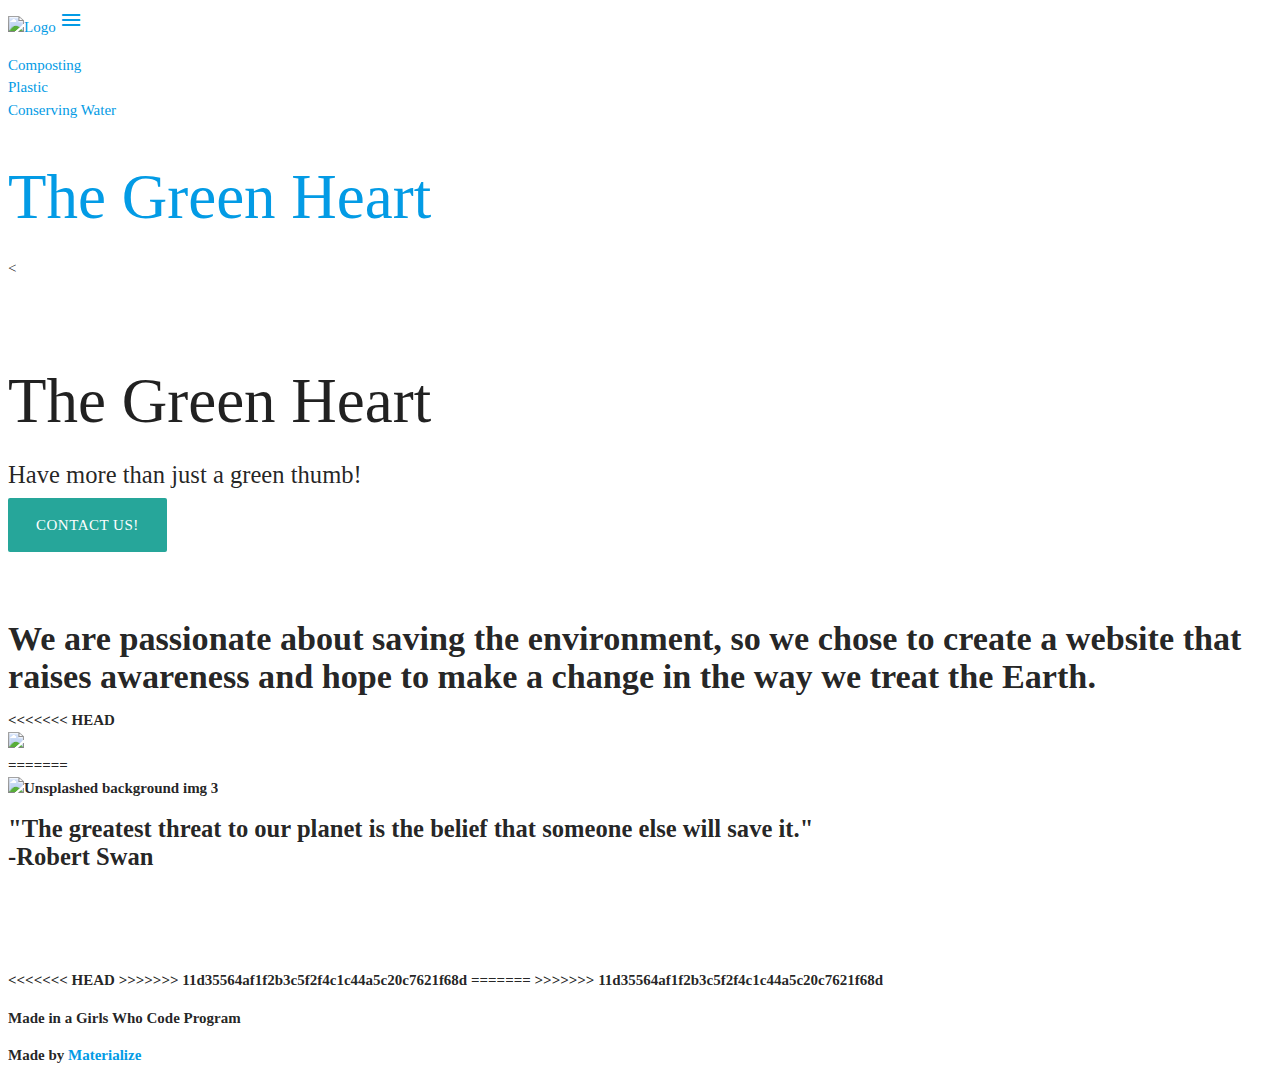
==== commit b4111237: "." ====
--- a/html/index.html
+++ b/html/index.html
@@ -2,6 +2,7 @@
 <html>
 	<head>
 	<title>The Green Heart</title>
+	<link rel="stylesheet" href="https://cdnjs.cloudflare.com/ajax/libs/font-awesome/4.7.0/css/font-awesome.min.css">
 		<script
 			src="https://code.jquery.com/jquery-3.3.1.min.js"
 			integrity="sha256-FgpCb/KJQlLNfOu91ta32o/NMZxltwRo8QtmkMRdAu8="
@@ -28,17 +29,120 @@
       </ul>
     </div>
   </nav>
+  
+  
+  <!--Main Navigation-->
+<header>
+
+    <div class="view jarallax" data-jarallax='{"speed": 0.2}' style="background-image: url(https://media.istockphoto.com/photos/usa-globe-resting-in-a-forest-environment-concept-picture-id473454180?k=6&m=473454180&s=612x612&w=0&h=79mgVmasMc8UZjPqsF7hqE679DGy_O8-oHaGkfW6hTE=); background-repeat: no-repeat; background-size: cover; background-position: center center;">
+        <div class="mask rgba-white-light">
+            <div class="container flex-center text-center">
+              <div class="row mt-5">
+                <div class="col-md-12 wow fadeIn mb-3">
+                  <h1 class="display-3 mb-2 wow fadeInDown" data-wow-delay="0.3s"> <a class="indigo-text font-weight-bold">The Green Heart </a></h1>
+                  
+                  <
+                </div>
+              </div>
+            </div>
+        </div>
+      </div>
+
+      <div class="container">
+
+          <!--Grid row-->
+          <div class="row">
+
+              <!--Grid column-->
+              <div class="col-md-12 text-center mb-3">
+
+                  
+      <div class="view jarallax intro-2" data-jarallax='{"speed": 0.2}' style="background-image: url(https://mdbootstrap.com/img/Photos/Others/food2.jpg); background-repeat: no-repeat; background-size: cover; background-position: center center;">
+          <div class="mask rgba-pink-slight">
+          </div>
+      </div>
+
+  
+  
+  
+  
+  
+  
+  
+  
+  
+  
+  
+  
+  
+  
+  
+  
+  
+  
+  
+  
+  
+  
+  
+ 
+ 
+ 
+ 
+ 
+ 
+ 
+ 
+ 
+ 
+ 
+ 
+ 
+ 
+ 
+ 
+ 
+ 
+ 
+ 
+ 
+ 
+ 
+ 
+ 
+ 
+ 
+ 
+ 
+ 
+ 
+ 
+ 
+ 
+ 
+ 
+ 
+ 
+ 
+ 
+ 
+ 
+ 
+ 
+ 
+ 
+ 
 
   <div id="index-banner" class="parallax-container">
     <div class="section no-pad-bot">
       <div class="container">
         <br><br>
-        <h1 class="header center teal-text text-lighten-2">The Green Heart</h1>
+        <h1 class="header center blue-text text-lighten-2">The Green Heart</h1>
         <div class="row center">
           <h5 class="header col s12 light">Have more than just a green thumb!</h5>
         </div>
         <div class="row center">
-          <a href=ContactUs.html id="download-button" class="btn-large waves-effect waves-light teal lighten-1">Contact Us!</a>
+          <a href=ContactUs.html id="download-button" class="btn-large waves-effect waves-light blue lighten-1">Contact Us!</a>
         </div>
         <br><br>
 		
@@ -46,30 +150,42 @@
 
       </div>
     </div>
-    <div class="parallax"><img src="background1.jpg" alt="Unsplashed background img 1"></div>
+
   </div>
-
 
   <div class="container">
    <h4> <b> We are passionate about saving the environment, so we chose to create a website that raises awareness and hope to make a change in the way we treat the Earth. <b> </h4>
     <div class="section">
 	
 	
-
-  
-
   <div class="parallax-container valign-wrapper">
     <div class="section no-pad-bot">
       <div class="container">
         <div class="row center">
-          <h5 class="header col s12 light" >"The greatest threat to our planet is the belief that someone else will save it."<br> -Robert Swan</h5>
-        </div>
-      </div>
-    </div>
+		  
+        </div>
+      </div>
+    </div>
+<<<<<<< HEAD
+    <div class="parallax-container">
+      <div class="parallax"><img src="https://media.istockphoto.com/photos/usa-globe-resting-in-a-forest-environment-concept-picture-id473454180?k=6&m=473454180&s=612x612&w=0&h=79mgVmasMc8UZjPqsF7hqE679DGy_O8-oHaGkfW6hTE="></div>
+    </div>
+
+=======
     <div class="parallax"><img src="background3.jpg" alt="Unsplashed background img 3"></div>
   </div>
-
-  <footer class="page-footer teal">
+  
+  <h5 center > <b> "The greatest threat to our planet is the belief that someone else will save it." <br> -Robert Swan <b> </h5>
+  <br>
+  <br>
+  <br>
+  <br>
+<<<<<<< HEAD
+>>>>>>> 11d35564af1f2b3c5f2f4c1c44a5c20c7621f68d
+=======
+>>>>>>> 11d35564af1f2b3c5f2f4c1c44a5c20c7621f68d
+
+  <footer class="page-footer blue">
     <div class="container">
       <div class="row">
         <div class="col l6 s12">
@@ -79,7 +195,7 @@
        
     <div class="footer-copyright">
       <div class="container">
-      Made by <a class="brown-text text-lighten-3" href="http://materializecss.com">Materialize</a>
+      Made by <a class="green-text text-lighten-3" href="http://materializecss.com">Materialize</a>
       </div>
     </div>
   </footer>
--- a/css/style.css
+++ b/css/style.css
@@ -1,8 +1,22 @@
+<<<<<<< HEAD
+.parallax {
+	background-image: url ("https://media.istockphoto.com/photos/usa-globe-resting-in-a-forest-environment-concept-picture-id473454180?k=6&m=473454180&s=612x612&w=0&h=79mgVmasMc8UZjPqsF7hqE679DGy_O8-oHaGkfW6hTE=");
+	min-height: 500px;
+	background-attachment: fixed;
+	background-position: center;
+	background-repeat: no-repeat;
+	background-size: cover;
+=======
 nav ul a,
 nav .brand-logo {
   color: #444;
   font-family: Georgia, serif;
-}
+<<<<<<< HEAD
+>>>>>>> 11d35564af1f2b3c5f2f4c1c44a5c20c7621f68d
+=======
+>>>>>>> 11d35564af1f2b3c5f2f4c1c44a5c20c7621f68d
+}
+
 
 p {
   line-height: 2rem;
@@ -58,6 +72,14 @@
   margin: 0;
   font-family: Georgia, serif;
 }
+<<<<<<< HEAD
+<<<<<<< HEAD
+
+  color: #fdeaeb !important;
+}
+=======
+=======
+>>>>>>> 11d35564af1f2b3c5f2f4c1c44a5c20c7621f68d
 html {
   line-height: 1.15;
   /* 1 */
@@ -68,6 +90,10 @@
   font-family: Georgia, serif;
 }
 
+<<<<<<< HEAD
+>>>>>>> 11d35564af1f2b3c5f2f4c1c44a5c20c7621f68d
+=======
+>>>>>>> 11d35564af1f2b3c5f2f4c1c44a5c20c7621f68d
 
 body {
   margin: 0;
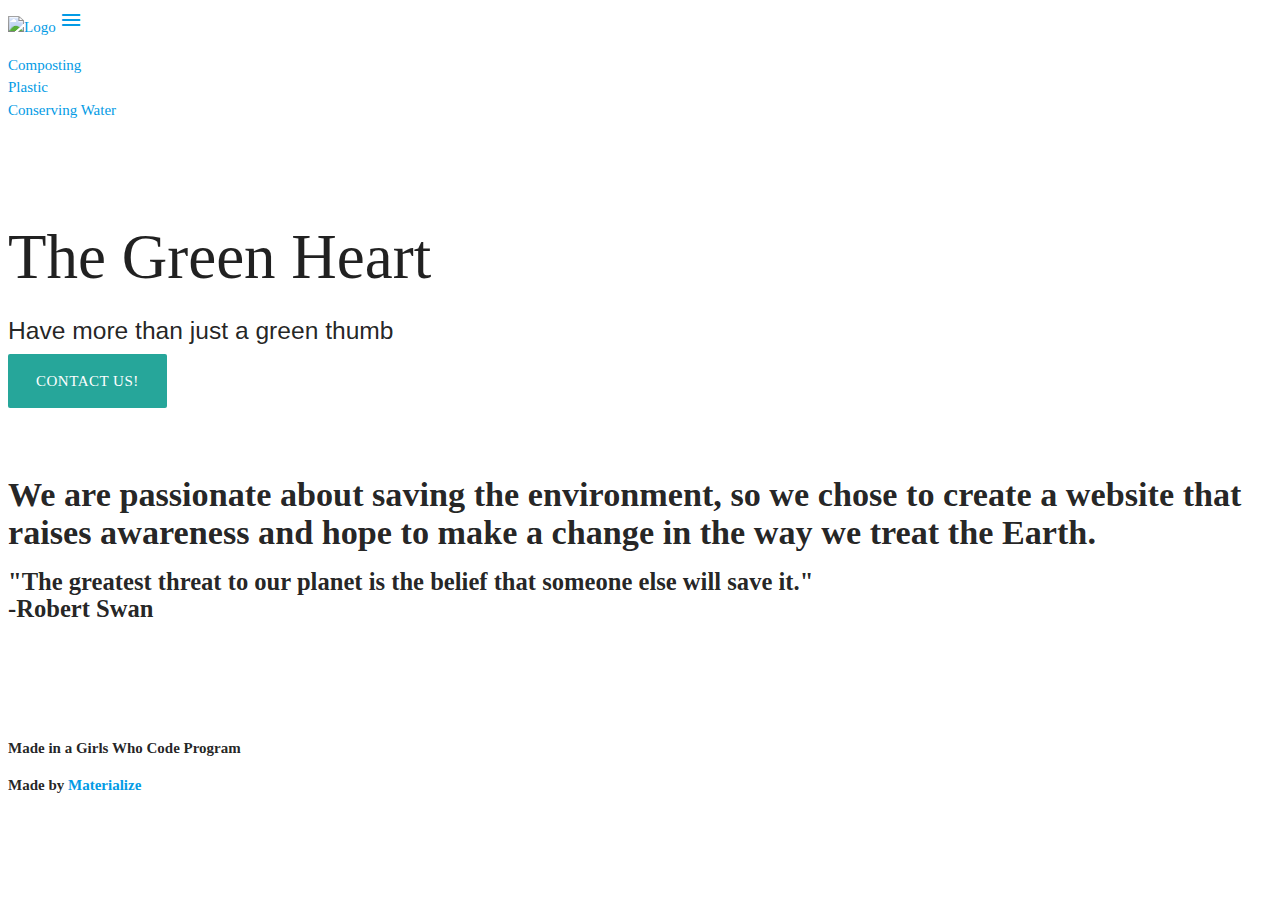
==== commit e2ddeb5f: "finished ConservingWater" ====
--- a/html/index.html
+++ b/html/index.html
@@ -29,117 +29,15 @@
       </ul>
     </div>
   </nav>
-  
-  
-  <!--Main Navigation-->
-<header>
 
-    <div class="view jarallax" data-jarallax='{"speed": 0.2}' style="background-image: url(https://media.istockphoto.com/photos/usa-globe-resting-in-a-forest-environment-concept-picture-id473454180?k=6&m=473454180&s=612x612&w=0&h=79mgVmasMc8UZjPqsF7hqE679DGy_O8-oHaGkfW6hTE=); background-repeat: no-repeat; background-size: cover; background-position: center center;">
-        <div class="mask rgba-white-light">
-            <div class="container flex-center text-center">
-              <div class="row mt-5">
-                <div class="col-md-12 wow fadeIn mb-3">
-                  <h1 class="display-3 mb-2 wow fadeInDown" data-wow-delay="0.3s"> <a class="indigo-text font-weight-bold">The Green Heart </a></h1>
-                  
-                  <
-                </div>
-              </div>
-            </div>
-        </div>
-      </div>
-
-      <div class="container">
-
-          <!--Grid row-->
-          <div class="row">
-
-              <!--Grid column-->
-              <div class="col-md-12 text-center mb-3">
-
-                  
-      <div class="view jarallax intro-2" data-jarallax='{"speed": 0.2}' style="background-image: url(https://mdbootstrap.com/img/Photos/Others/food2.jpg); background-repeat: no-repeat; background-size: cover; background-position: center center;">
-          <div class="mask rgba-pink-slight">
-          </div>
-      </div>
-
-  
-  
-  
-  
-  
-  
-  
-  
-  
-  
-  
-  
-  
-  
-  
-  
-  
-  
-  
-  
-  
-  
-  
- 
- 
- 
- 
- 
- 
- 
- 
- 
- 
- 
- 
- 
- 
- 
- 
- 
- 
- 
- 
- 
- 
- 
- 
- 
- 
- 
- 
- 
- 
- 
- 
- 
- 
- 
- 
- 
- 
- 
- 
- 
- 
- 
- 
- 
- 
- 
 
   <div id="index-banner" class="parallax-container">
     <div class="section no-pad-bot">
       <div class="container">
         <br><br>
-        <h1 class="header center blue-text text-lighten-2">The Green Heart</h1>
+        <h1 class="header center light green-text text-lighten-2">The Green Heart</h1>
         <div class="row center">
-          <h5 class="header col s12 light">Have more than just a green thumb!</h5>
+          <h5 class="header center light green-text text-lighten-2">Have more than just a green thumb</h5>
         </div>
         <div class="row center">
           <a href=ContactUs.html id="download-button" class="btn-large waves-effect waves-light blue lighten-1">Contact Us!</a>
@@ -158,32 +56,13 @@
     <div class="section">
 	
 	
-  <div class="parallax-container valign-wrapper">
-    <div class="section no-pad-bot">
-      <div class="container">
-        <div class="row center">
-		  
-        </div>
-      </div>
-    </div>
-<<<<<<< HEAD
-    <div class="parallax-container">
-      <div class="parallax"><img src="https://media.istockphoto.com/photos/usa-globe-resting-in-a-forest-environment-concept-picture-id473454180?k=6&m=473454180&s=612x612&w=0&h=79mgVmasMc8UZjPqsF7hqE679DGy_O8-oHaGkfW6hTE="></div>
-    </div>
-
-=======
-    <div class="parallax"><img src="background3.jpg" alt="Unsplashed background img 3"></div>
-  </div>
+     
   
   <h5 center > <b> "The greatest threat to our planet is the belief that someone else will save it." <br> -Robert Swan <b> </h5>
   <br>
   <br>
   <br>
   <br>
-<<<<<<< HEAD
->>>>>>> 11d35564af1f2b3c5f2f4c1c44a5c20c7621f68d
-=======
->>>>>>> 11d35564af1f2b3c5f2f4c1c44a5c20c7621f68d
 
   <footer class="page-footer blue">
     <div class="container">
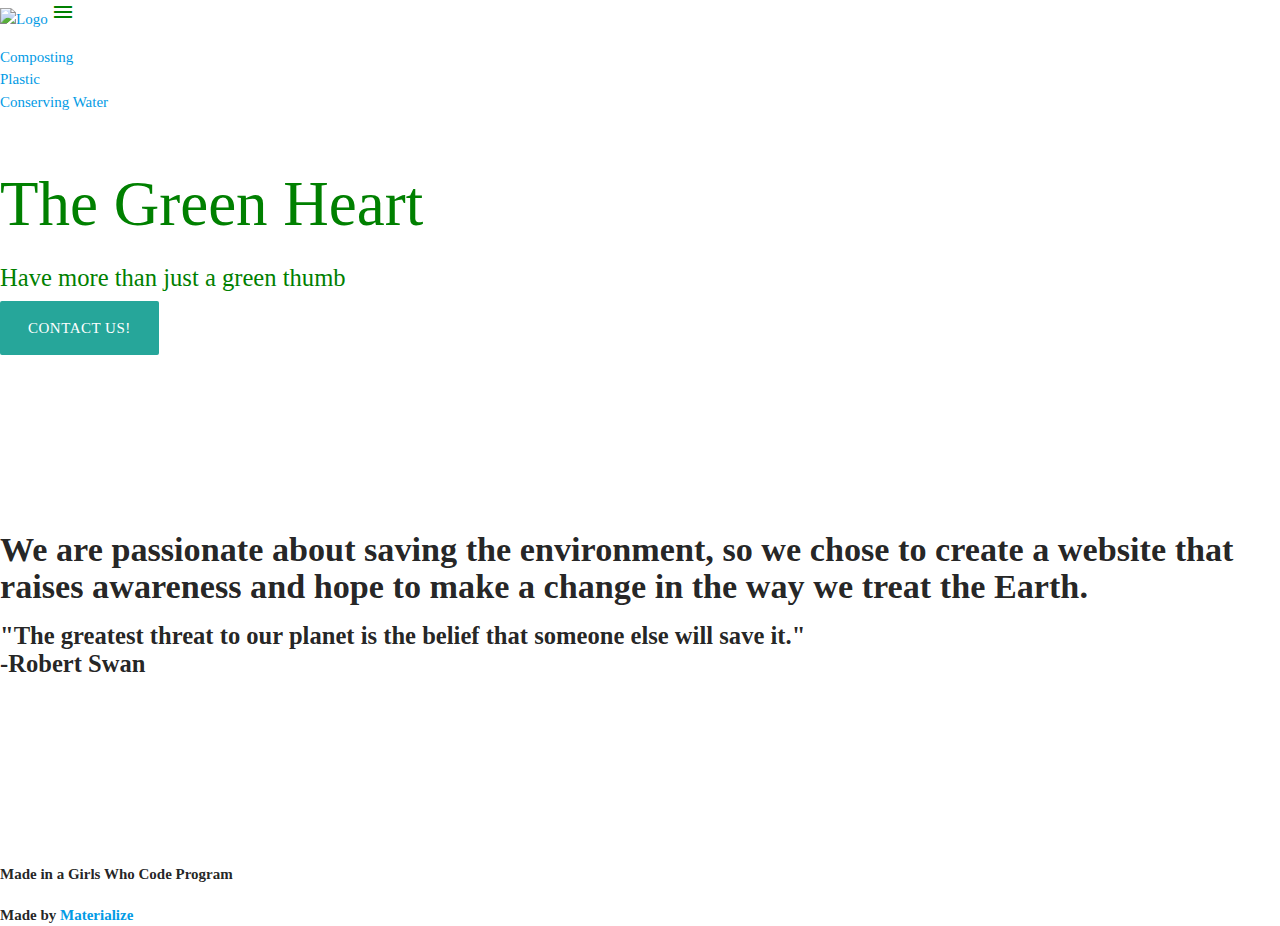
==== commit aa2ec097: "three lines" ====
--- a/html/index.html
+++ b/html/index.html
@@ -14,6 +14,7 @@
     <!-- Compiled and minified JavaScript -->
     <script src="https://cdnjs.cloudflare.com/ajax/libs/materialize/1.0.0-rc.2/js/materialize.min.js"></script>
 	<link href="https://fonts.googleapis.com/icon?family=Material+Icons" rel="stylesheet">
+	<script src="../js/script.js"></script>
 	</head>
 	
 	
@@ -29,6 +30,14 @@
       </ul>
     </div>
   </nav>
+  
+  <ul class="sidenav" id="mobile-demo">
+    <li><a href="Composting.html">Composting</a></li>
+    <li><a href="plastic.html">Plastic</a></li>
+    <li><a href="conservingwater.html">Conserving Water</a></li>
+	 <li><a href="contactus.html">Contact Us</a></li>
+  </ul>
+          
 
 
   <div id="index-banner" class="parallax-container">
@@ -59,6 +68,9 @@
      
   
   <h5 center > <b> "The greatest threat to our planet is the belief that someone else will save it." <br> -Robert Swan <b> </h5>
+  <br>
+  <br>
+  <br>
   <br>
   <br>
   <br>
--- a/css/style.css
+++ b/css/style.css
@@ -1,4 +1,4 @@
-<<<<<<< HEAD
+
 .parallax {
 	background-image: url ("https://media.istockphoto.com/photos/usa-globe-resting-in-a-forest-environment-concept-picture-id473454180?k=6&m=473454180&s=612x612&w=0&h=79mgVmasMc8UZjPqsF7hqE679DGy_O8-oHaGkfW6hTE=");
 	min-height: 500px;
@@ -6,25 +6,23 @@
 	background-position: center;
 	background-repeat: no-repeat;
 	background-size: cover;
-=======
-nav ul a,
-nav .brand-logo {
   color: #444;
   font-family: Georgia, serif;
-<<<<<<< HEAD
->>>>>>> 11d35564af1f2b3c5f2f4c1c44a5c20c7621f68d
-=======
->>>>>>> 11d35564af1f2b3c5f2f4c1c44a5c20c7621f68d
-}
-
+}
 
 p {
   line-height: 2rem;
    font-family: Georgia, serif;
 }
+  
+ nav-wrapper {
+	  
+	  color: lawngreen;
+ }
+
 
 .sidenav-trigger {
-  color: #26a69a;
+  color: green;
   font-family: Georgia, serif;
 }
 
@@ -32,7 +30,7 @@
   min-height: 380px;
   line-height: 0;
   height: auto;
-  color: rgba(255,255,255,.9);
+  color: green;
   font-family: Georgia, serif;
 }
   .parallax-container .section {
@@ -49,6 +47,7 @@
   #index-banner .section {
     top: 10%;
 	font-family: Georgia, serif;
+	color: green;
   }
 }
 
@@ -72,14 +71,11 @@
   margin: 0;
   font-family: Georgia, serif;
 }
-<<<<<<< HEAD
-<<<<<<< HEAD
+
 
   color: #fdeaeb !important;
 }
-=======
-=======
->>>>>>> 11d35564af1f2b3c5f2f4c1c44a5c20c7621f68d
+
 html {
   line-height: 1.15;
   /* 1 */
@@ -90,10 +86,6 @@
   font-family: Georgia, serif;
 }
 
-<<<<<<< HEAD
->>>>>>> 11d35564af1f2b3c5f2f4c1c44a5c20c7621f68d
-=======
->>>>>>> 11d35564af1f2b3c5f2f4c1c44a5c20c7621f68d
 
 body {
   margin: 0;
@@ -3184,6 +3176,7 @@
 }
 
 .select-wrapper input.select-dropdown {
+ 
   position: relative;
   cursor: pointer;
   background-color: transparent;
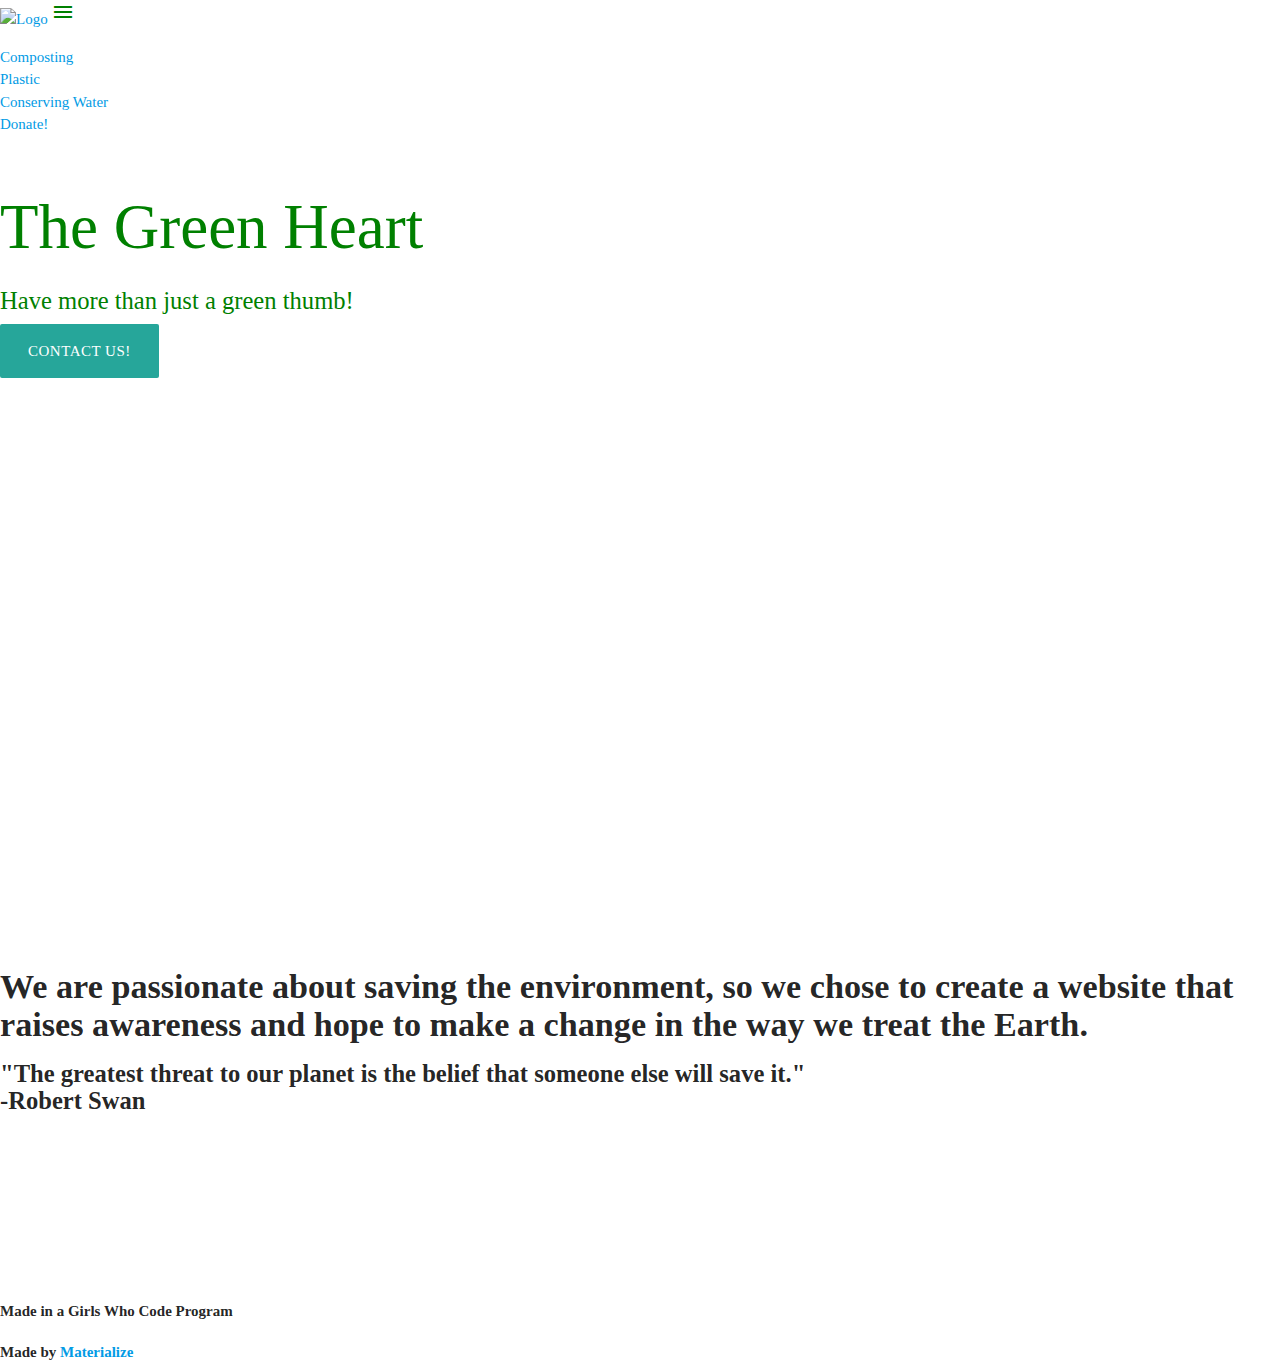
==== commit 7ffdbd37: "fixing stuff" ====
--- a/html/index.html
+++ b/html/index.html
@@ -1,6 +1,9 @@
 <!DOCTYPE html>
 <html>
 	<head>
+	<meta name="viewport" content="width=device-width, initial-scale=1">
+
+
 	<title>The Green Heart</title>
 	<link rel="stylesheet" href="https://cdnjs.cloudflare.com/ajax/libs/font-awesome/4.7.0/css/font-awesome.min.css">
 		<script
@@ -11,14 +14,23 @@
 
     <link rel="stylesheet" href="https://cdnjs.cloudflare.com/ajax/libs/materialize/1.0.0-rc.2/css/materialize.min.css">
 
-    <!-- Compiled and minified JavaScript -->
     <script src="https://cdnjs.cloudflare.com/ajax/libs/materialize/1.0.0-rc.2/js/materialize.min.js"></script>
-	<link href="https://fonts.googleapis.com/icon?family=Material+Icons" rel="stylesheet">
+		<link href="https://fonts.googleapis.com/icon?family=Material+Icons" rel="stylesheet">
 	<script src="../js/script.js"></script>
+	  <link rel="stylesheet" type="text/css" href="style.css">
+	  
+		<style>
+
+			.parallax {
+				background-image: url("https://media.treehugger.com/assets/images/2016/07/green-forest-trees.jpg.860x0_q70_crop-scale.jpg");
+
+
+		</style>
 	</head>
 	
 	
 	<body>
+	
 	<nav>
    <div class="nav-wrapper">
 	   <a href="#" class="brand-logo center"><img src="http://emoji.co.uk/files/emoji-one/symbols-emoji-one/2018-green-heart.png" alt="Logo" height="70" width="70"></a>
@@ -27,15 +39,17 @@
         <li><a href="Composting.html">Composting</a></li>
         <li><a href="Plastic.html">Plastic</a></li>
         <li><a href="ConservingWater.html">Conserving Water</a></li>
+		<li><a href="Donate.html">Donate!</a></li>
       </ul>
     </div>
   </nav>
   
-  <ul class="sidenav" id="mobile-demo">
+ <ul class="sidenav" id="mobile-demo">
     <li><a href="Composting.html">Composting</a></li>
     <li><a href="plastic.html">Plastic</a></li>
     <li><a href="conservingwater.html">Conserving Water</a></li>
-	 <li><a href="contactus.html">Contact Us</a></li>
+    <li><a href="contactus.html">Contact Us</a></li>
+	<li><a href="Donate.html">Donate!</a></li>
   </ul>
           
 
@@ -44,21 +58,27 @@
     <div class="section no-pad-bot">
       <div class="container">
         <br><br>
-        <h1 class="header center light green-text text-lighten-2">The Green Heart</h1>
+        <h1 class="header center blue-text text-darken-2">The Green Heart</h1>
         <div class="row center">
-          <h5 class="header center light green-text text-lighten-2">Have more than just a green thumb</h5>
+          <b><h5 class="header center blue-text text-darken-2">Have more than just a green thumb!</h5></b>
         </div>
         <div class="row center">
           <a href=ContactUs.html id="download-button" class="btn-large waves-effect waves-light blue lighten-1">Contact Us!</a>
         </div>
         <br><br>
 		
-		
+		<div class="parallax"></div>
 
       </div>
+	
+		  </div>
     </div>
 
   </div>
+  
+  <br>
+  <br>
+  <br>
 
   <div class="container">
    <h4> <b> We are passionate about saving the environment, so we chose to create a website that raises awareness and hope to make a change in the way we treat the Earth. <b> </h4>
